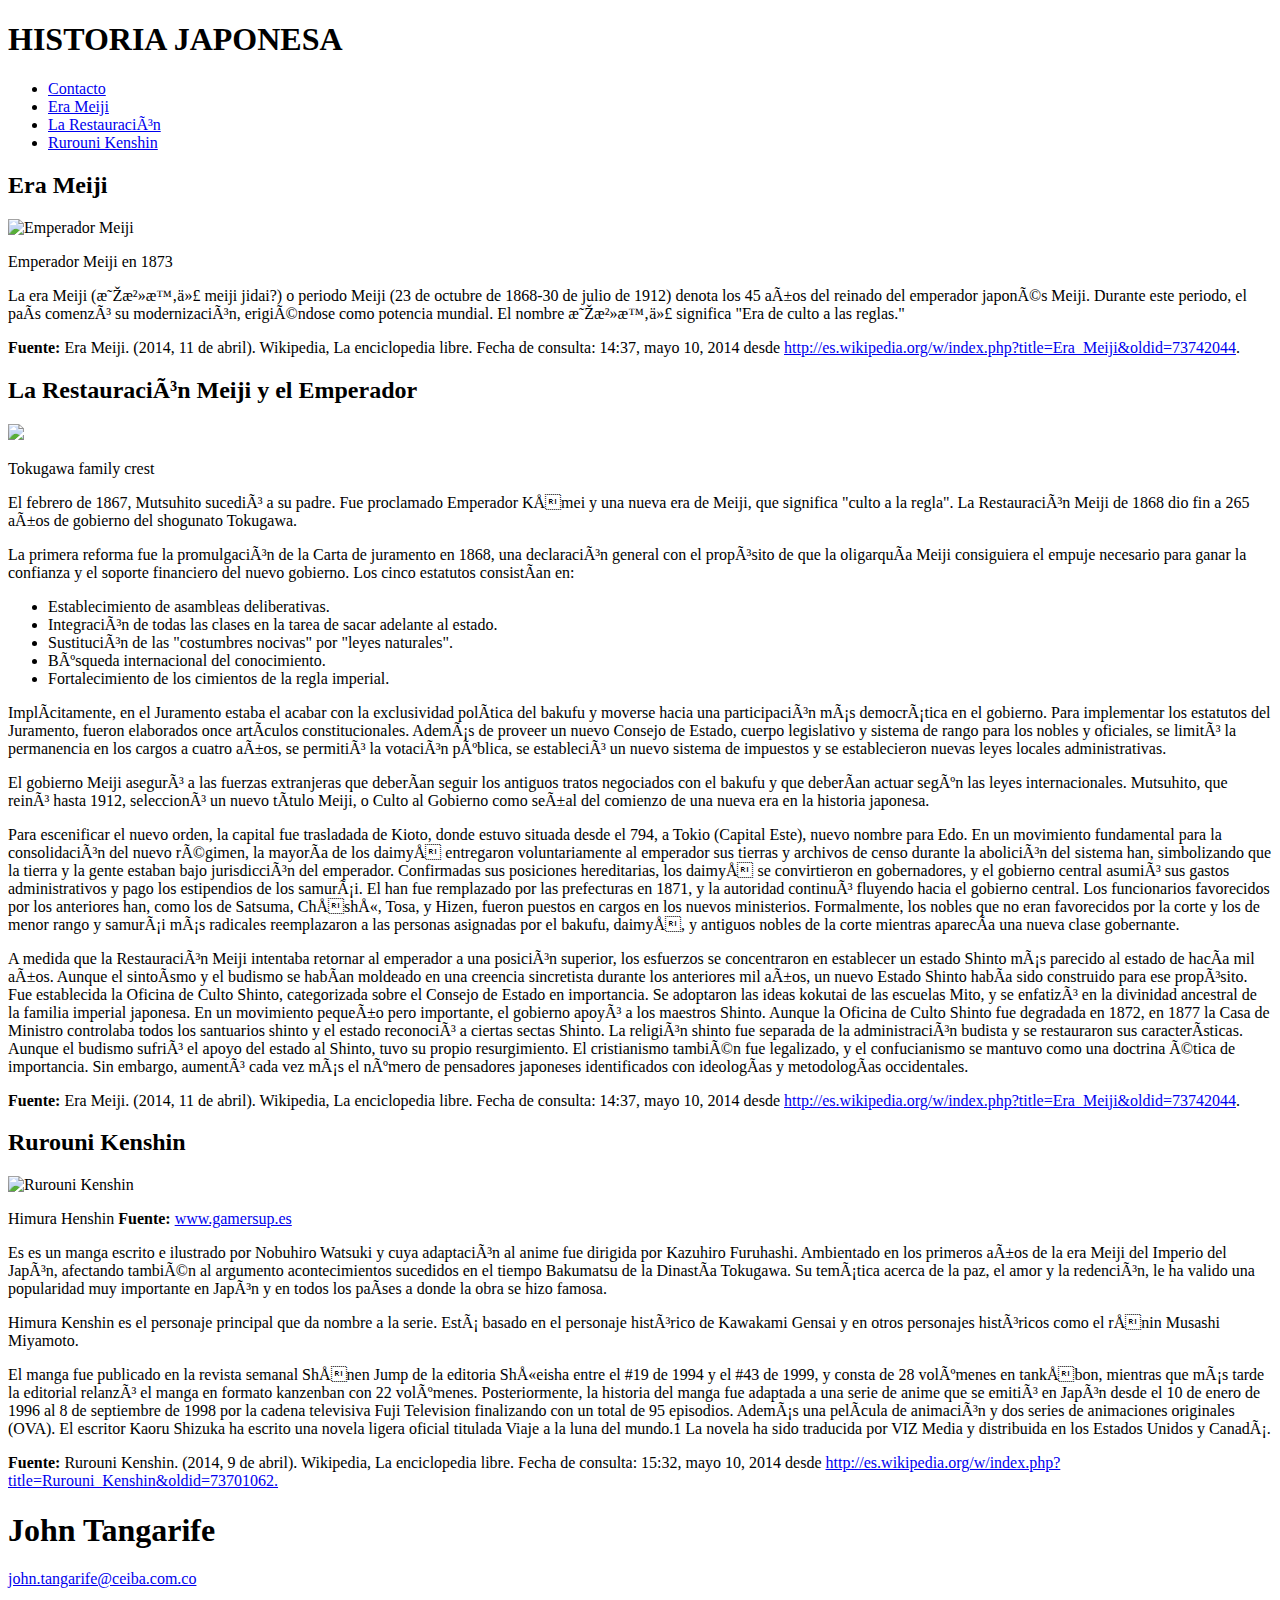
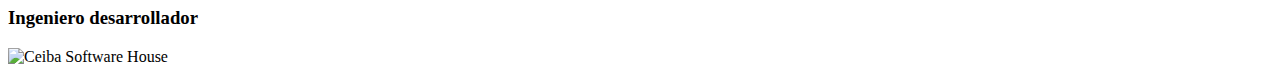
==== HTML5 y CSS3/ejemplo1.html @ 538341aa "Ejemplo 1 de una web básica responsiva siguiendo un tutorial de mejorando.la" ====
<!--Basado en el demo mostrado en el video tutorial de mejorando.la en https://mejorando.la/videos/tutorial-responsive-design/ desarrollado (visto en mayo 10 del 2014) por Leonidas Esteban @LeonidasEsteban-->

<!doctype html>
<html lang ="es">
<head>
	<meta charset "UTF 8"/>
	<meta name="viewport" content="width=device-width, initial-scale=1, maximun-scale=1">
	<title>La Historia Japonesa</title>
	<link rel="stylesheet" type="text/css" href="estilos.css">
</head>
<body>
	<section id="contenedor">
		<header>
			<h1>HISTORIA JAPONESA</h1>
		</header>
		<nav>
			<ul>
				<li><a href="#contacto">Contacto</a></li>
				<li><a href="#EraMeiji">Era Meiji</a></li>
				<li><a href="#restauracion">La Restauración</a></li>
				<li><a href="#kenshin">Rurouni Kenshin</a></li>
			</ul>
		</nav>
		<section id="webs">
			<!--Cada uno de los screenshot de la web van a ser artículos-->
			<article id="EraMeiji">
				<h2 class="titulo">Era Meiji</h2>
				<img src="http://upload.wikimedia.org/wikipedia/commons/7/73/Meiji_Emperor.jpg" alt="Emperador Meiji" height = "100" with = "150">
				<p class="imgFooter">Emperador Meiji en 1873</p>
				<p>La era Meiji (明治時代 meiji jidai?) o periodo Meiji (23 de octubre de 1868-30 de julio de 1912) denota los 45 años del reinado del emperador japonés Meiji. Durante este periodo, el país comenzó su modernización, erigiéndose como potencia mundial. El nombre 明治時代 significa "Era de culto a las reglas."</p>
				<p class="fuente"><b>Fuente: </b>Era Meiji. (2014, 11 de abril). Wikipedia, La enciclopedia libre. Fecha de consulta: 14:37, mayo 10, 2014 desde <a href="http://es.wikipedia.org/w/index.php?title=Era_Meiji&oldid=73742044">http://es.wikipedia.org/w/index.php?title=Era_Meiji&oldid=73742044</a>.</p>
			</article>
			<article id="restauracion">
				<h2 class="titulo">La Restauración Meiji y el Emperador</h2>
				<img src="http://upload.wikimedia.org/wikipedia/commons/thumb/2/2e/Tokugawa_family_crest.svg/405px-Tokugawa_family_crest.svg.png" height = "100" with = "150">
				<p class="imgFooter">Tokugawa family crest</p>
				<p>El febrero de 1867, Mutsuhito sucedió a su padre. Fue proclamado Emperador Kōmei y una nueva era de Meiji, que significa "culto a la regla". La Restauración Meiji de 1868 dio fin a 265 años de gobierno del shogunato Tokugawa.
				<p>La primera reforma fue la promulgación de la Carta de juramento en 1868, una declaración general con el propósito de que la oligarquía Meiji consiguiera el empuje necesario para ganar la confianza y el soporte financiero del nuevo gobierno. Los cinco estatutos consistían en:
					<ul>
						<li>Establecimiento de asambleas deliberativas.</li>
						<li>Integración de todas las clases en la tarea de sacar adelante al estado.</li>
						<li>Sustitución de las "costumbres nocivas" por "leyes naturales".</li>
						<li>Búsqueda internacional del conocimiento.</li>
						<li>Fortalecimiento de los cimientos de la regla imperial.</li>
					</ul>
				</p>
				<p>Implícitamente, en el Juramento estaba el acabar con la exclusividad política del bakufu y moverse hacia una participación más democrática en el gobierno. Para implementar los estatutos del Juramento, fueron elaborados once artículos constitucionales. Además de proveer un nuevo Consejo de Estado, cuerpo legislativo y sistema de rango para los nobles y oficiales, se limitó la permanencia en los cargos a cuatro años, se permitió la votación pública, se estableció un nuevo sistema de impuestos y se establecieron nuevas leyes locales administrativas.
				</p>
				<p>El gobierno Meiji aseguró a las fuerzas extranjeras que deberían seguir los antiguos tratos negociados con el bakufu y que deberían actuar según las leyes internacionales. Mutsuhito, que reinó hasta 1912, seleccionó un nuevo título Meiji, o Culto al Gobierno como señal del comienzo de una nueva era en la historia japonesa.</p>
				<p>Para escenificar el nuevo orden, la capital fue trasladada de Kioto, donde estuvo situada desde el 794, a Tokio (Capital Este), nuevo nombre para Edo. En un movimiento fundamental para la consolidación del nuevo régimen, la mayoría de los daimyō entregaron voluntariamente al emperador sus tierras y archivos de censo durante la abolición del sistema han, simbolizando que la tierra y la gente estaban bajo jurisdicción del emperador. Confirmadas sus posiciones hereditarias, los daimyō se convirtieron en gobernadores, y el gobierno central asumió sus gastos administrativos y pago los estipendios de los samurái. El han fue remplazado por las prefecturas en 1871, y la autoridad continuó fluyendo hacia el gobierno central. Los funcionarios favorecidos por los anteriores han, como los de Satsuma, Chōshū, Tosa, y Hizen, fueron puestos en cargos en los nuevos ministerios. Formalmente, los nobles que no eran favorecidos por la corte y los de menor rango y samurái más radicales reemplazaron a las personas asignadas por el bakufu, daimyō, y antiguos nobles de la corte mientras aparecía una nueva clase gobernante.</p>
				<p>A medida que la Restauración Meiji intentaba retornar al emperador a una posición superior, los esfuerzos se concentraron en establecer un estado Shinto más parecido al estado de hacía mil años. Aunque el sintoísmo y el budismo se habían moldeado en una creencia sincretista durante los anteriores mil años, un nuevo Estado Shinto había sido construido para ese propósito. Fue establecida la Oficina de Culto Shinto, categorizada sobre el Consejo de Estado en importancia. Se adoptaron las ideas kokutai de las escuelas Mito, y se enfatizó en la divinidad ancestral de la familia imperial japonesa. En un movimiento pequeño pero importante, el gobierno apoyó a los maestros Shinto. Aunque la Oficina de Culto Shinto fue degradada en 1872, en 1877 la Casa de Ministro controlaba todos los santuarios shinto y el estado reconoció a ciertas sectas Shinto. La religión shinto fue separada de la administración budista y se restauraron sus características. Aunque el budismo sufrió el apoyo del estado al Shinto, tuvo su propio resurgimiento. El cristianismo también fue legalizado, y el confucianismo se mantuvo como una doctrina ética de importancia. Sin embargo, aumentó cada vez más el número de pensadores japoneses identificados con ideologías y metodologías occidentales.</p>
				<p class="fuente"><b>Fuente: </b>Era Meiji. (2014, 11 de abril). Wikipedia, La enciclopedia libre. Fecha de consulta: 14:37, mayo 10, 2014 desde <a href="http://es.wikipedia.org/w/index.php?title=Era_Meiji&oldid=73742044">http://es.wikipedia.org/w/index.php?title=Era_Meiji&oldid=73742044</a>.</p>
			</article>
			<article id="kenshin">
				<h2 class="titulo">Rurouni Kenshin</h2>
				<img src="http://1.bp.blogspot.com/-eWggFFVq578/Uhdy6yv8D3I/AAAAAAAAIbA/ehHW5w-JRoc/s1600/rurouni-kenshin-wallpapers.jpg" alt="Rurouni Kenshin" height = "100" with = "150">
				<p class="imgFooter">Himura Henshin <b>Fuente: </b><a href="http://www.gamersup.es/2013/08/rurouni-kenshin-anime.html">www.gamersup.es</a></p>
				<p>Es es un manga escrito e ilustrado por Nobuhiro Watsuki y cuya adaptación al anime fue dirigida por Kazuhiro Furuhashi. Ambientado en los primeros años de la era Meiji del Imperio del Japón, afectando también al argumento acontecimientos sucedidos en el tiempo Bakumatsu de la Dinastía Tokugawa. Su temática acerca de la paz, el amor y la redención, le ha valido una popularidad muy importante en Japón y en todos los países a donde la obra se hizo famosa.</p>
				<p>Himura Kenshin es el personaje principal que da nombre a la serie. Está basado en el personaje histórico de Kawakami Gensai y en otros personajes históricos como el rōnin Musashi Miyamoto.
				</p>
				<p>El manga fue publicado en la revista semanal Shōnen Jump de la editoria Shūeisha entre el #19 de 1994 y el #43 de 1999, y consta de 28 volúmenes en tankōbon, mientras que más tarde la editorial relanzó el manga en formato kanzenban con 22 volúmenes. Posteriormente, la historia del manga fue adaptada a una serie de anime que se emitió en Japón desde el 10 de enero de 1996 al 8 de septiembre de 1998 por la cadena televisiva Fuji Television finalizando con un total de 95 episodios. Además una película de animación y dos series de animaciones originales (OVA). El escritor Kaoru Shizuka ha escrito una novela ligera oficial titulada Viaje a la luna del mundo.1 La novela ha sido traducida por VIZ Media y distribuida en los Estados Unidos y Canadá.</p>
				<p class="fuente"><b>Fuente: </b>Rurouni Kenshin. (2014, 9 de abril). Wikipedia, La enciclopedia libre. Fecha de consulta: 15:32, mayo 10, 2014 desde <a href="http://es.wikipedia.org/w/index.php?title=Rurouni_Kenshin&oldid=73701062">http://es.wikipedia.org/w/index.php?title=Rurouni_Kenshin&oldid=73701062.</a></p>
			</article>
		</section>
		<footer id = "contacto">
			<div class="personal">
				<h1>John Tangarife</h1>
				<a href="mailto:john.tangarife@ceiba.com.co">john.tangarife@ceiba.com.co</a>
				<h3>Ingeniero desarrollador</h3>
				<div class = "avatar">
					<!-- Todas las imagenes deberían tener un alto y un ancho -->
					<img src="http://www.ceiba.com.co/imagenesGenerales/logoCeiba.png" alt = "Ceiba Software House" height= "100" width="150">
				</div>
			</div>
		</footer>
	</section>
</body>
</html>
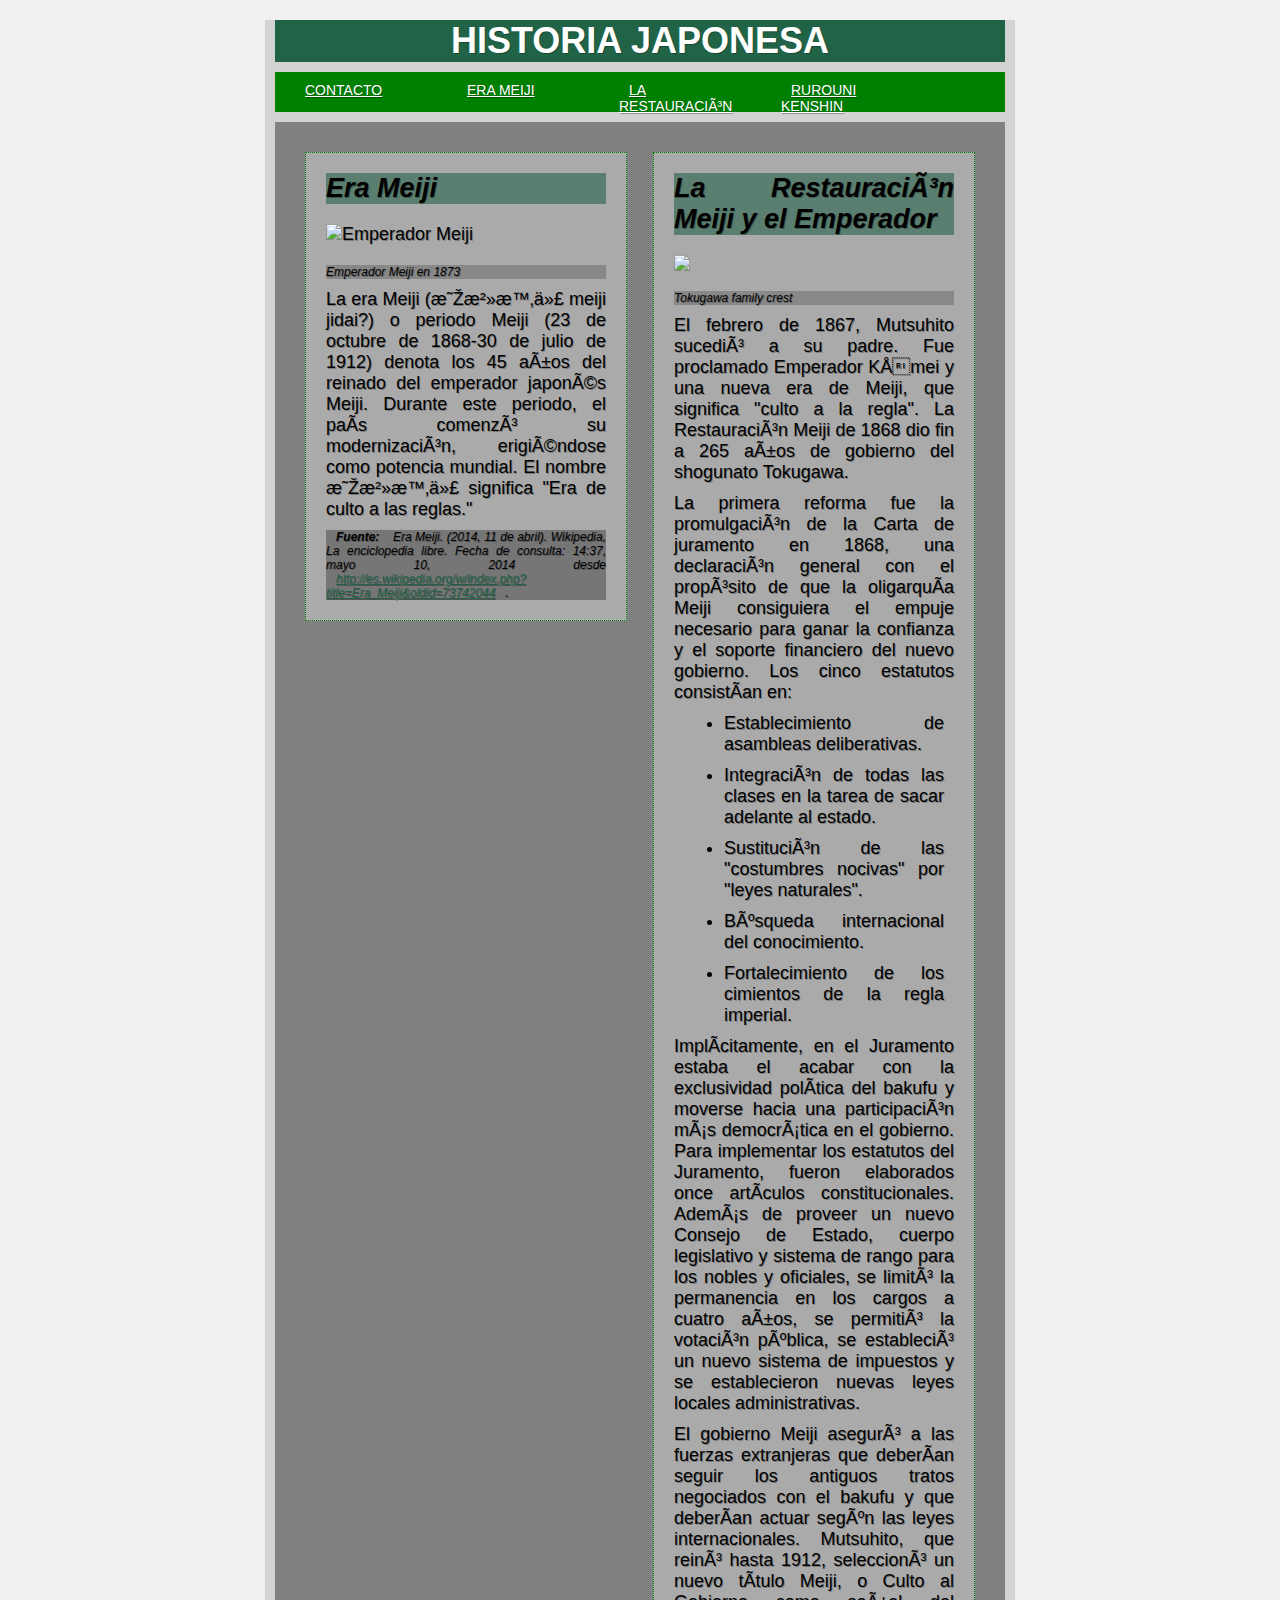
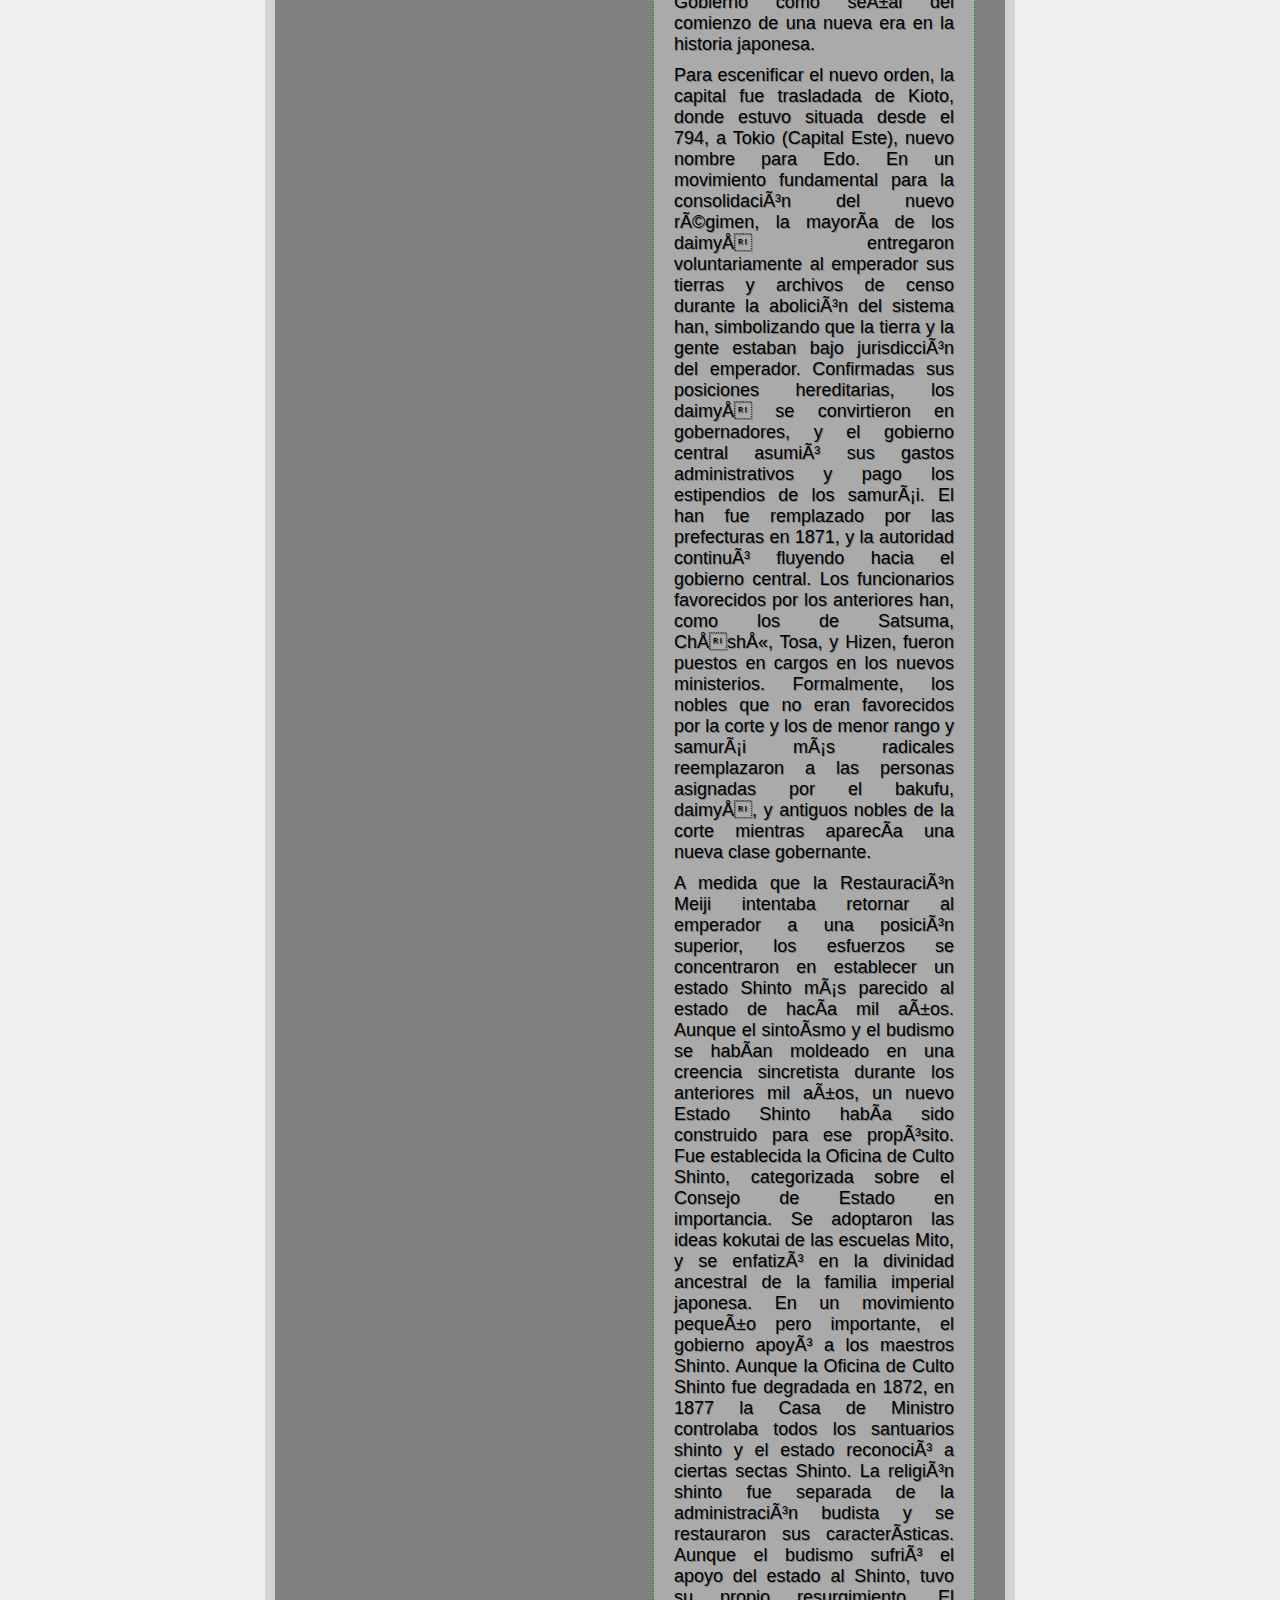
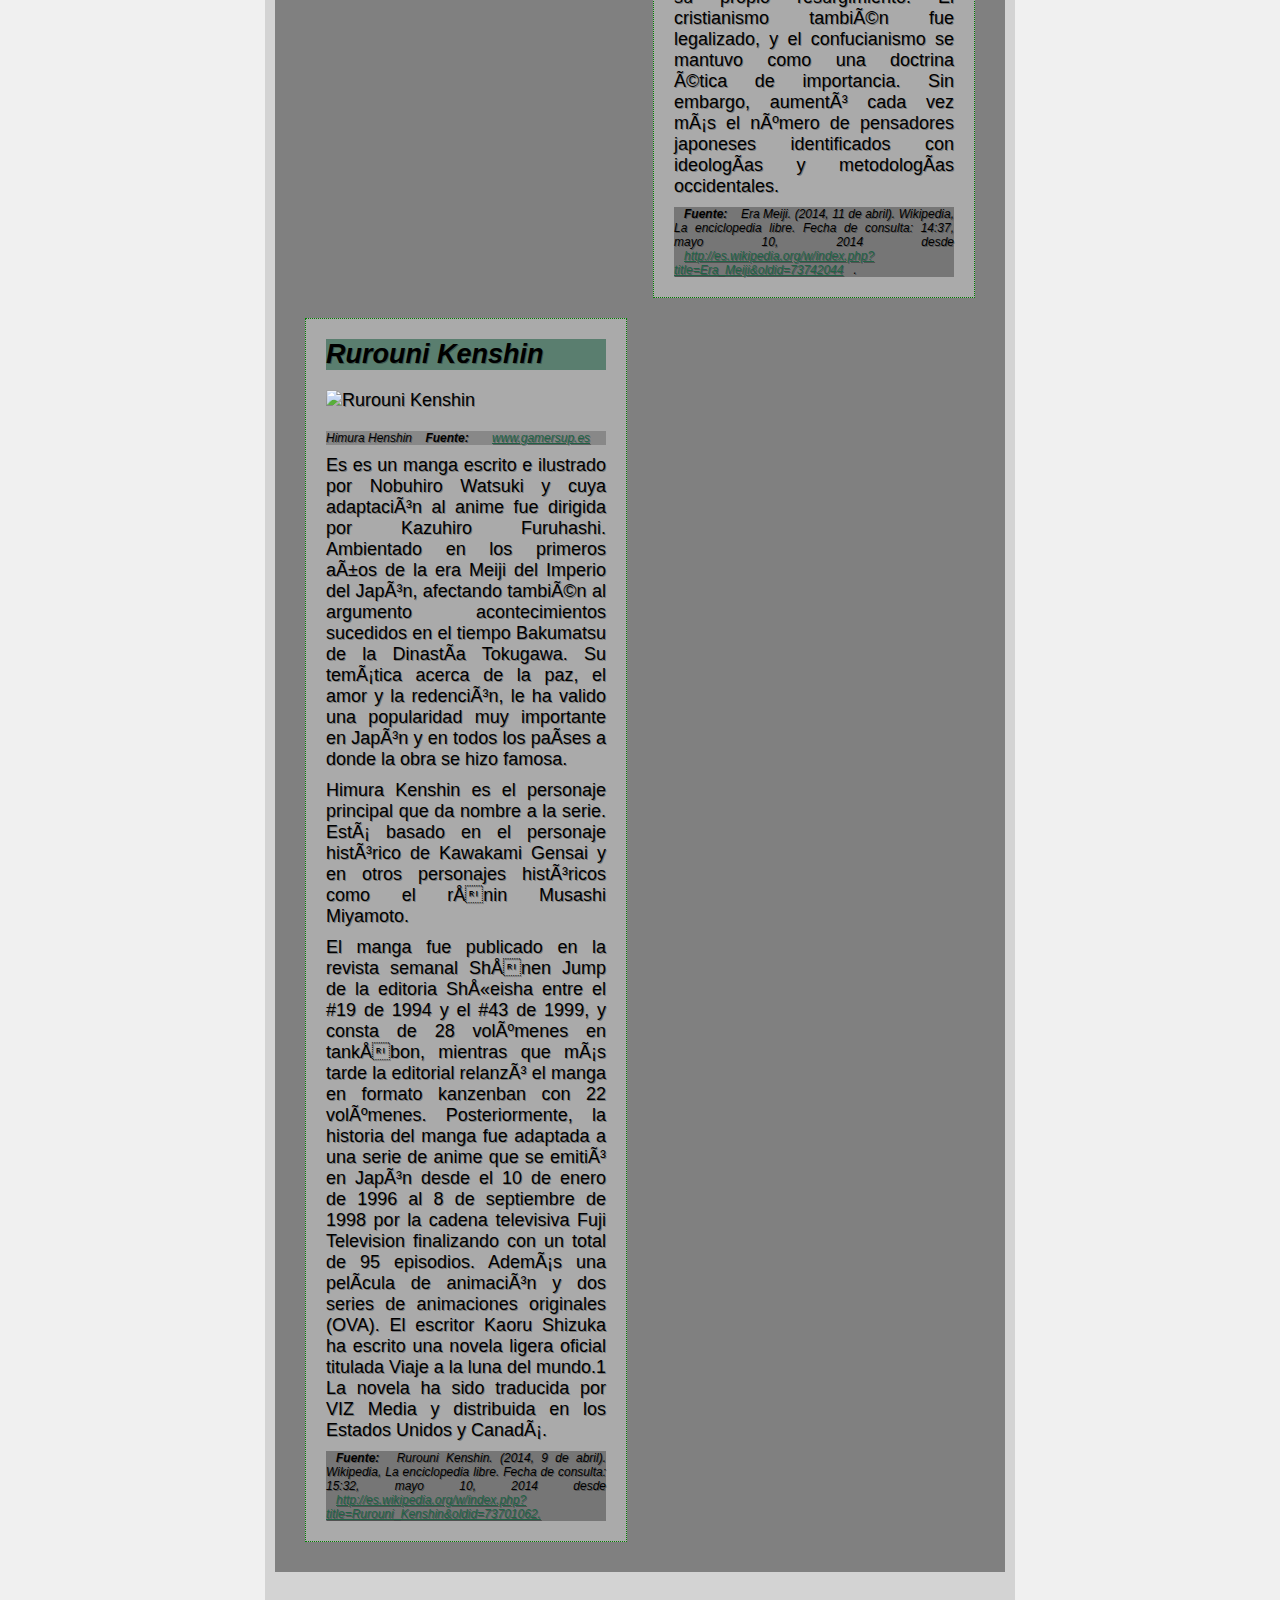
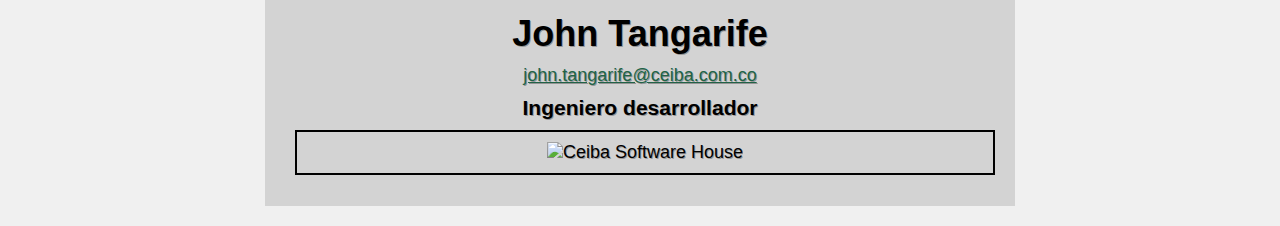
==== commit 79c764a8: "correccion link a estilos" ====
--- a/HTML5 y CSS3/ejemplo1.html
+++ b/HTML5 y CSS3/ejemplo1.html
@@ -6,7 +6,7 @@
 	<meta charset "UTF 8"/>
 	<meta name="viewport" content="width=device-width, initial-scale=1, maximun-scale=1">
 	<title>La Historia Japonesa</title>
-	<link rel="stylesheet" type="text/css" href="estilos.css">
+	<link rel="stylesheet" type="text/css" href="estilos_ejemplo1.css">
 </head>
 <body>
 	<section id="contenedor">
--- a/HTML5 y CSS3/estilos_ejemplo1.css
+++ b/HTML5 y CSS3/estilos_ejemplo1.css
@@ -0,0 +1,105 @@
+*{
+	margin: 10px;
+}
+body{
+	background: rgb(240, 240, 240);
+	color: black;
+	font-family: sans-serif;
+	font-size: 18px;
+	text-shadow: 1px 1px 0 rgb(0,0,0,0.3);
+}
+ .title{
+ 	color: red;
+ }
+ footer{
+ 	/*border: 10px inset green;*/
+ 	display: inline; /* Esta propiedad permite que el contenido se adapte a lo que hay en pantalla*/
+ 	background: #545454;
+ 	text-align: center;
+ }
+ .personal, .avatar{
+ 	float: inherit;
+ }
+ .avatar{
+ 	border: 2px solid black;
+ 	margin-left: 20px;
+ }
+ #webs{
+ 	background: gray;
+ 	text-align: justify;
+ 	padding: 20px;
+ }
+#webs article{
+	padding: 10px;
+	width: 300px;
+	margin: 10px;
+	border: 1px dotted green;
+	display: inline-table; /*Los articulos en la web forman una grilla*/
+	background: #aaa;
+}
+#webs article img{
+	-webkit-transition:1s;
+	-moz-transition:1s;
+	vertical-align: top;
+}
+#webs article:hover img{
+	-webkit-transform:scale(1.1);
+	-moz-transform:scale(1.1);
+}
+#contenedor{
+	margin: 0px auto;
+	max-width: 750px;
+	background: lightgray;
+}
+nav ul{
+	padding: 0;
+	font-size: 0;
+}
+nav ul li{
+	box-sizing:border-box;
+	display: inline-block;
+	width: 20%;
+	font-size: 14px;
+	height: 20px;
+	vertical-align: top;
+}
+nav ul li:hover{
+	background: rgb(10,82,52);
+}
+nav{
+	background: green;
+}
+nav ul li a{
+	color: white;
+	text-transform: uppercase;
+}
+header{
+	background: rgb(32,99,71);
+	color: white;
+	text-align: center;
+}
+a{
+	color: rgb(32,99,71);
+}
+p.fuente{
+	background: rgba(0,0,0,0.3);
+	font-size: 12px;
+	font-style: italic;
+}
+
+p.imgFooter{
+	background: rgba(1,1,1,0.2);
+	font-style: italic;
+	font-size: 12px;
+}
+
+h2.titulo{
+	background: rgba(10,82,52,0.5);
+	font-style: oblique;
+}
+
+@media screen and (max-width: 480px){
+	nav ul li {
+		width: 50%;
+	}
+}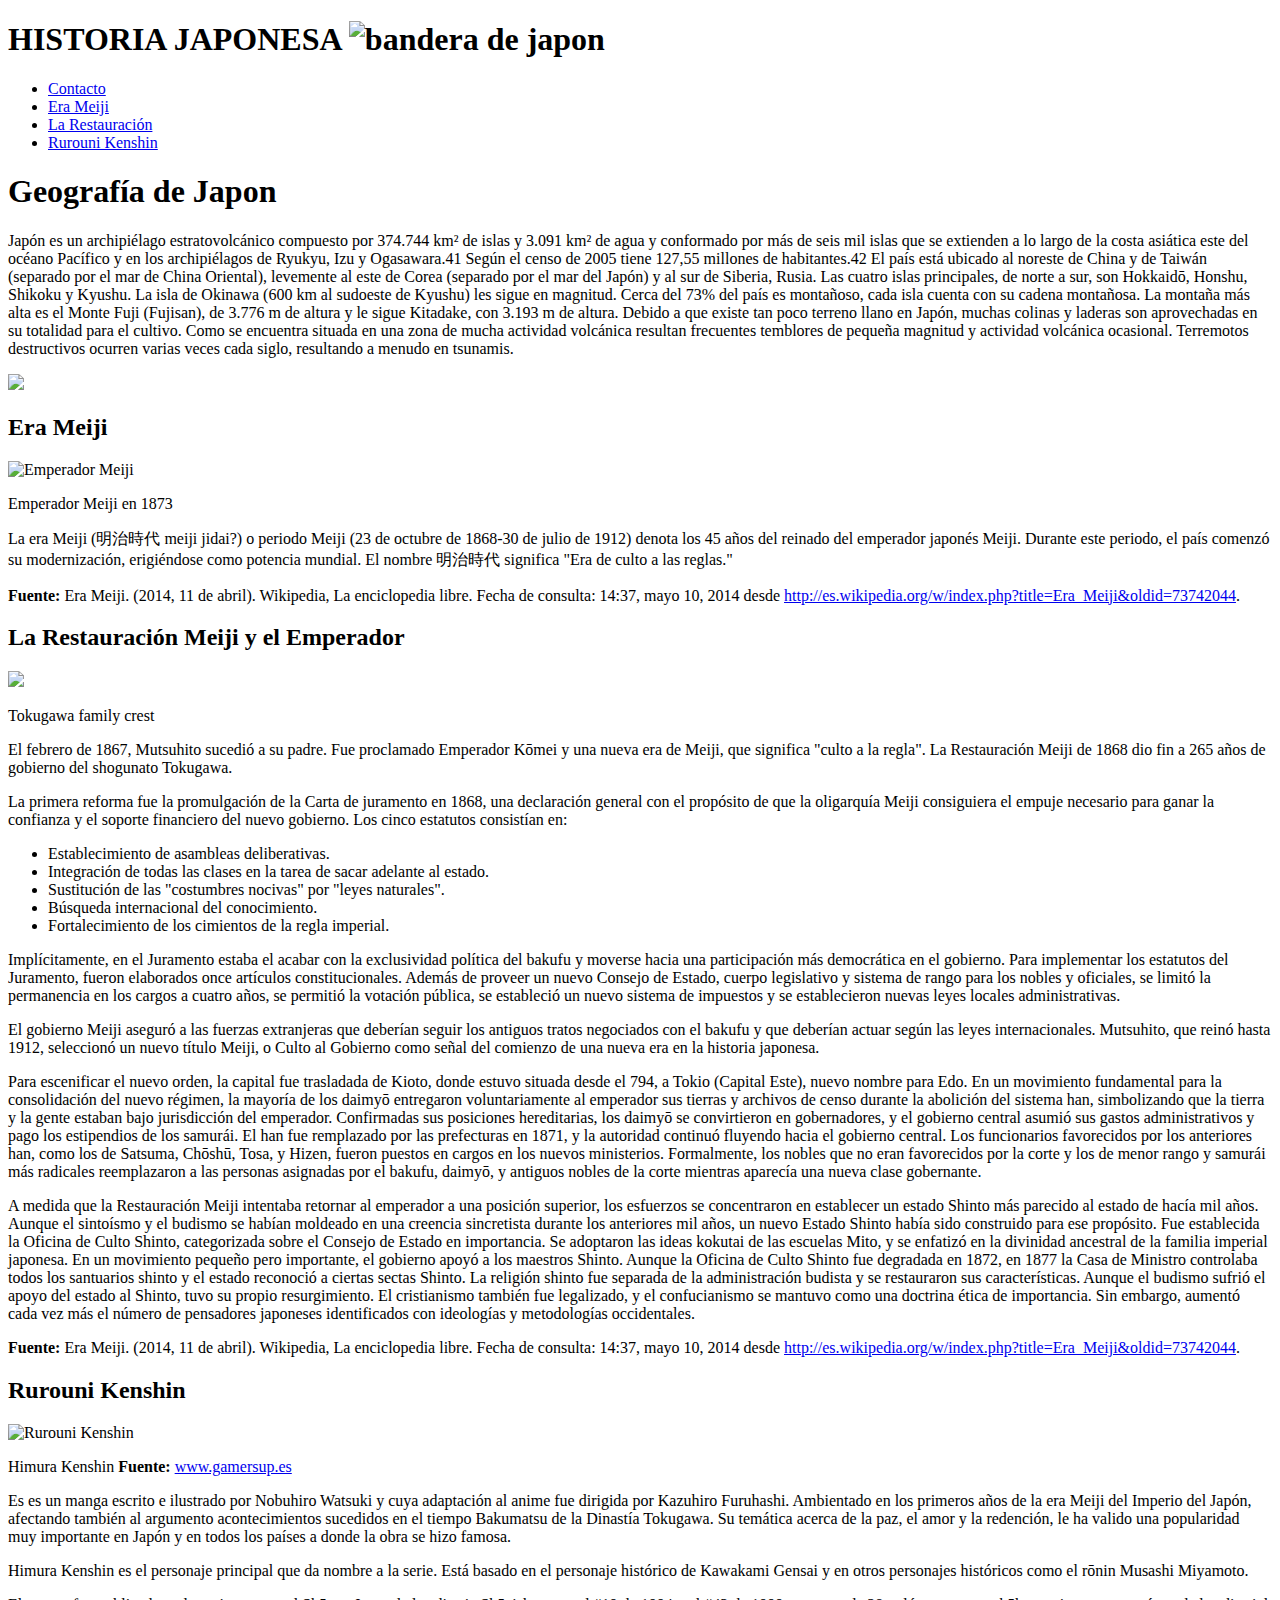
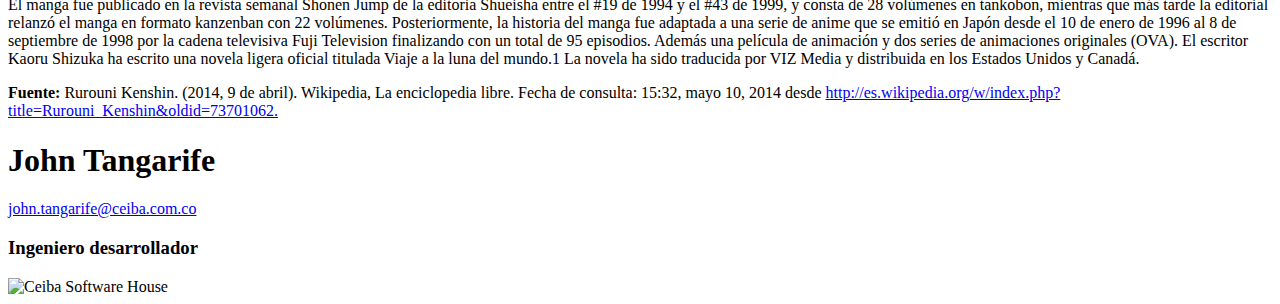
==== commit 31ccb7f9: "Adición sel componente <aside>" ====
--- a/HTML5 y CSS3/ejemplo1.html
+++ b/HTML5 y CSS3/ejemplo1.html
@@ -3,15 +3,15 @@
 <!doctype html>
 <html lang ="es">
 <head>
-	<meta charset "UTF 8"/>
+	<meta charset = "utf-8"/>
 	<meta name="viewport" content="width=device-width, initial-scale=1, maximun-scale=1">
 	<title>La Historia Japonesa</title>
-	<link rel="stylesheet" type="text/css" href="estilos_ejemplo1.css">
+	<link rel="stylesheet" type="text/css" href="css/estilos_ejemplo1.css">
 </head>
 <body>
-	<section id="contenedor">
+	<div id="contenedor">
 		<header>
-			<h1>HISTORIA JAPONESA</h1>
+			<h1>HISTORIA JAPONESA <img src="http://xiahpop.com/wp-content/uploads/2014/01/japanflag_face_xiahpop-750x472.jpg" alt ="bandera de japon"></h1>
 		</header>
 		<nav>
 			<ul>
@@ -21,7 +21,11 @@
 				<li><a href="#kenshin">Rurouni Kenshin</a></li>
 			</ul>
 		</nav>
-		<section id="webs">
+		<aside>
+	 		<h1>Geografía de Japon</h1>
+	 		<p>Japón es un archipiélago estratovolcánico compuesto por 374.744 km² de islas y 3.091 km² de agua y conformado por más de seis mil islas que se extienden a lo largo de la costa asiática este del océano Pacífico y en los archipiélagos de Ryukyu, Izu y Ogasawara.41 Según el censo de 2005 tiene 127,55 millones de habitantes.42 El país está ubicado al noreste de China y de Taiwán (separado por el mar de China Oriental), levemente al este de Corea (separado por el mar del Japón) y al sur de Siberia, Rusia. Las cuatro islas principales, de norte a sur, son Hokkaidō, Honshu, Shikoku y Kyushu. La isla de Okinawa (600 km al sudoeste de Kyushu) les sigue en magnitud. Cerca del 73% del país es montañoso, cada isla cuenta con su cadena montañosa. La montaña más alta es el Monte Fuji (Fujisan), de 3.776 m de altura y le sigue Kitadake, con 3.193 m de altura. Debido a que existe tan poco terreno llano en Japón, muchas colinas y laderas son aprovechadas en su totalidad para el cultivo. Como se encuentra situada en una zona de mucha actividad volcánica resultan frecuentes temblores de pequeña magnitud y actividad volcánica ocasional. Terremotos destructivos ocurren varias veces cada siglo, resultando a menudo en tsunamis.</p><p><img id="side-img" src="http://upload.wikimedia.org/wikipedia/commons/thumb/3/36/Mountfujijapan.jpg/250px-Mountfujijapan.jpg"><div class="g-ytsubscribe" data-channelid="UCo5Y6n2p4LNr4f0BRBEe9iw" data-layout="full" data-theme="dark" data-count="undefined"></div></p>
+		</aside>
+			<section id="webs">
 			<!--Cada uno de los screenshot de la web van a ser artículos-->
 			<article id="EraMeiji">
 				<h2 class="titulo">Era Meiji</h2>
@@ -54,7 +58,7 @@
 			<article id="kenshin">
 				<h2 class="titulo">Rurouni Kenshin</h2>
 				<img src="http://1.bp.blogspot.com/-eWggFFVq578/Uhdy6yv8D3I/AAAAAAAAIbA/ehHW5w-JRoc/s1600/rurouni-kenshin-wallpapers.jpg" alt="Rurouni Kenshin" height = "100" with = "150">
-				<p class="imgFooter">Himura Henshin <b>Fuente: </b><a href="http://www.gamersup.es/2013/08/rurouni-kenshin-anime.html">www.gamersup.es</a></p>
+				<p class="imgFooter">Himura Kenshin <b>Fuente: </b><a href="http://www.gamersup.es/2013/08/rurouni-kenshin-anime.html">www.gamersup.es</a></p>
 				<p>Es es un manga escrito e ilustrado por Nobuhiro Watsuki y cuya adaptación al anime fue dirigida por Kazuhiro Furuhashi. Ambientado en los primeros años de la era Meiji del Imperio del Japón, afectando también al argumento acontecimientos sucedidos en el tiempo Bakumatsu de la Dinastía Tokugawa. Su temática acerca de la paz, el amor y la redención, le ha valido una popularidad muy importante en Japón y en todos los países a donde la obra se hizo famosa.</p>
 				<p>Himura Kenshin es el personaje principal que da nombre a la serie. Está basado en el personaje histórico de Kawakami Gensai y en otros personajes históricos como el rōnin Musashi Miyamoto.
 				</p>
@@ -64,15 +68,16 @@
 		</section>
 		<footer id = "contacto">
 			<div class="personal">
-				<h1>John Tangarife</h1>
-				<a href="mailto:john.tangarife@ceiba.com.co">john.tangarife@ceiba.com.co</a>
-				<h3>Ingeniero desarrollador</h3>
-				<div class = "avatar">
-					<!-- Todas las imagenes deberían tener un alto y un ancho -->
-					<img src="http://www.ceiba.com.co/imagenesGenerales/logoCeiba.png" alt = "Ceiba Software House" height= "100" width="150">
-				</div>
+			<h1>John Tangarife</h1>
+			<a href="mailto:john.tangarife@ceiba.com.co">john.tangarife@ceiba.com.co</a>
+			<h3>Ingeniero desarrollador</h3>
+			<div class = "avatar">
+				<!-- Todas las imagenes deberían tener un alto y un ancho -->
+			<img src="http://www.ceiba.com.co/imagenesGenerales/logoCeiba.png" alt = "Ceiba Software House" height= "100" width="150">
 			</div>
+		</div>
 		</footer>
-	</section>
+	</div>
+	<script src="https://apis.google.com/js/platform.js"></script>
 </body>
 </html>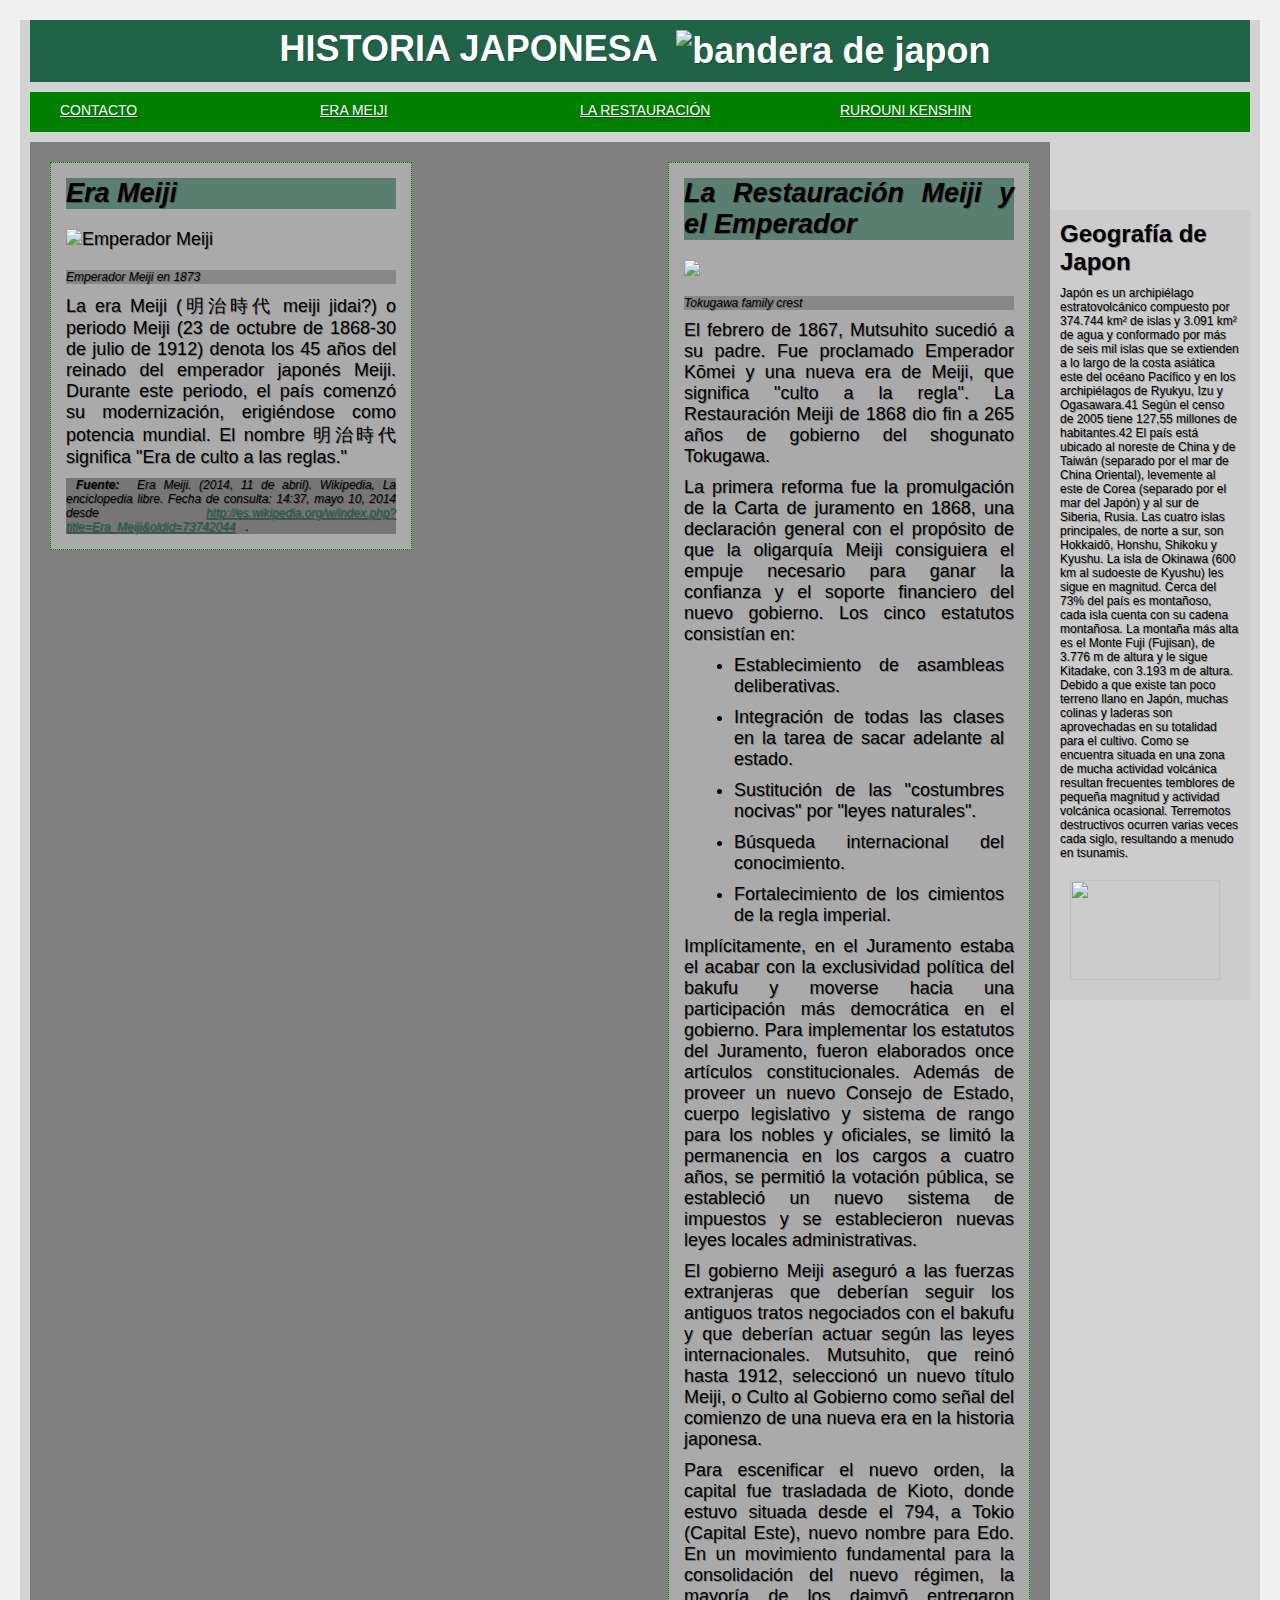
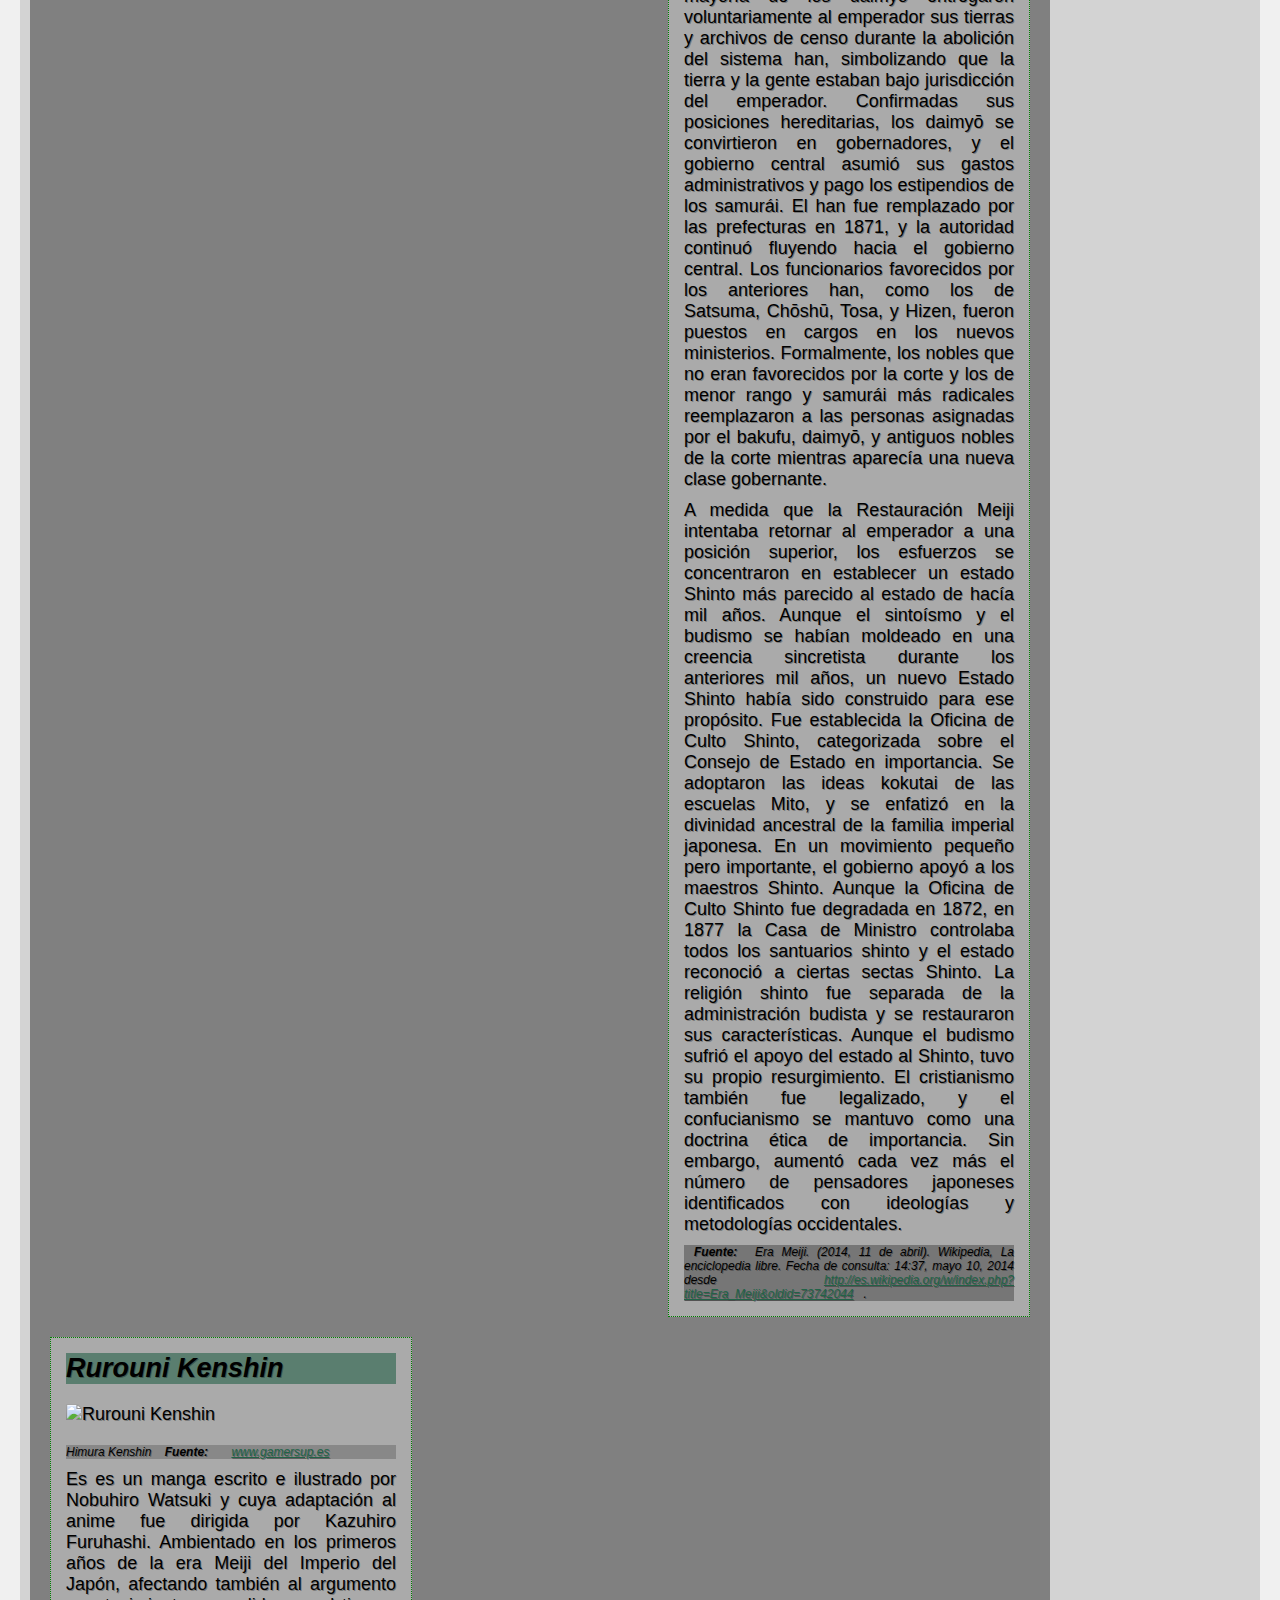
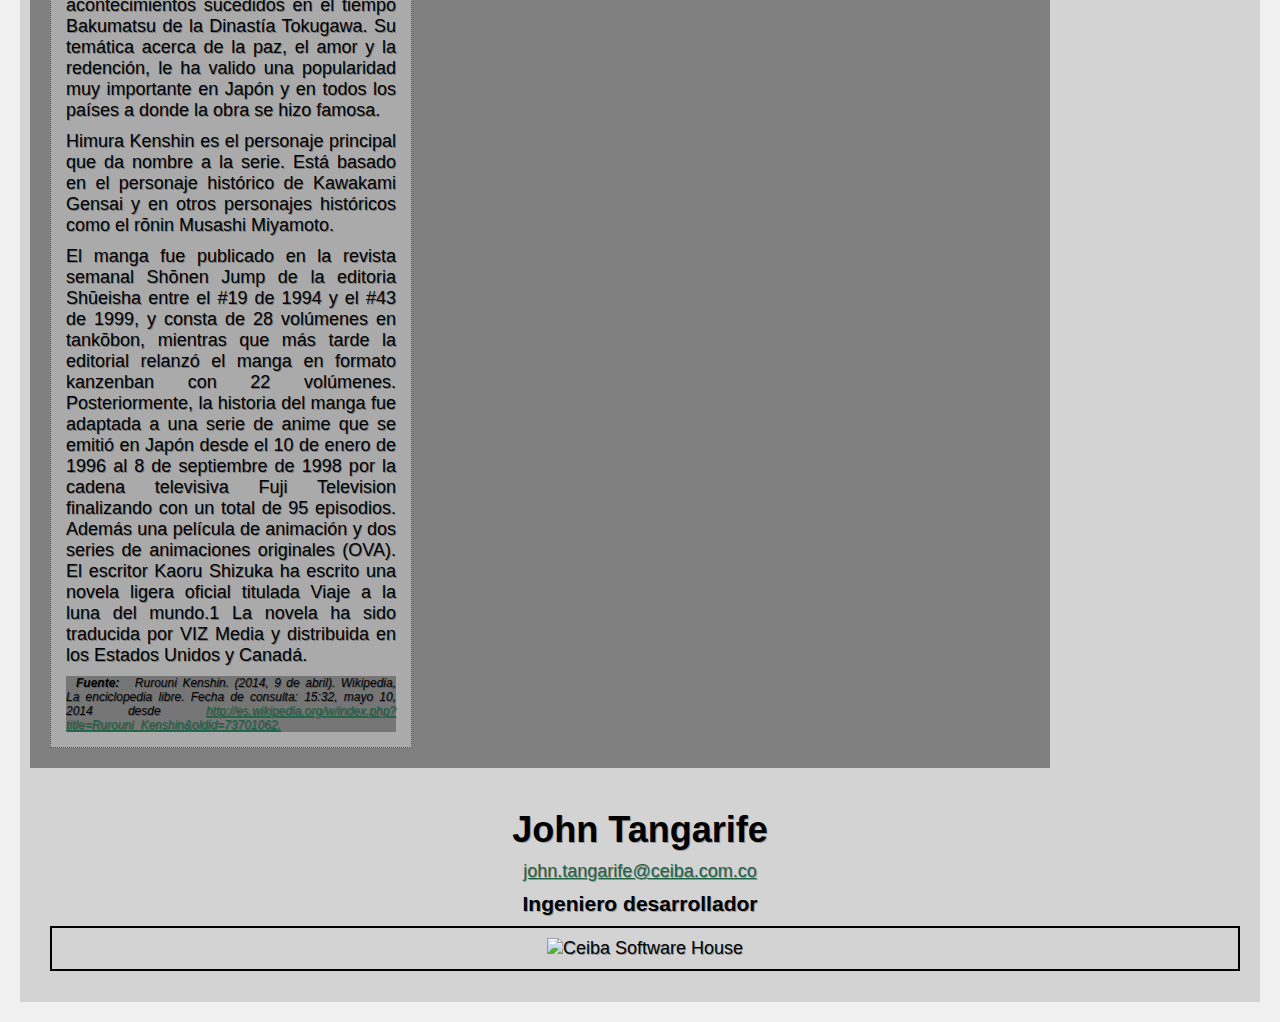
==== commit ff130916: "Cambio de ubicacion del aside para dispositivos pequeños" ====
--- a/HTML5 y CSS3/ejemplo1.html
+++ b/HTML5 y CSS3/ejemplo1.html
@@ -21,11 +21,7 @@
 				<li><a href="#kenshin">Rurouni Kenshin</a></li>
 			</ul>
 		</nav>
-		<aside>
-	 		<h1>Geografía de Japon</h1>
-	 		<p>Japón es un archipiélago estratovolcánico compuesto por 374.744 km² de islas y 3.091 km² de agua y conformado por más de seis mil islas que se extienden a lo largo de la costa asiática este del océano Pacífico y en los archipiélagos de Ryukyu, Izu y Ogasawara.41 Según el censo de 2005 tiene 127,55 millones de habitantes.42 El país está ubicado al noreste de China y de Taiwán (separado por el mar de China Oriental), levemente al este de Corea (separado por el mar del Japón) y al sur de Siberia, Rusia. Las cuatro islas principales, de norte a sur, son Hokkaidō, Honshu, Shikoku y Kyushu. La isla de Okinawa (600 km al sudoeste de Kyushu) les sigue en magnitud. Cerca del 73% del país es montañoso, cada isla cuenta con su cadena montañosa. La montaña más alta es el Monte Fuji (Fujisan), de 3.776 m de altura y le sigue Kitadake, con 3.193 m de altura. Debido a que existe tan poco terreno llano en Japón, muchas colinas y laderas son aprovechadas en su totalidad para el cultivo. Como se encuentra situada en una zona de mucha actividad volcánica resultan frecuentes temblores de pequeña magnitud y actividad volcánica ocasional. Terremotos destructivos ocurren varias veces cada siglo, resultando a menudo en tsunamis.</p><p><img id="side-img" src="http://upload.wikimedia.org/wikipedia/commons/thumb/3/36/Mountfujijapan.jpg/250px-Mountfujijapan.jpg"><div class="g-ytsubscribe" data-channelid="UCo5Y6n2p4LNr4f0BRBEe9iw" data-layout="full" data-theme="dark" data-count="undefined"></div></p>
-		</aside>
-			<section id="webs">
+		<section id="webs">
 			<!--Cada uno de los screenshot de la web van a ser artículos-->
 			<article id="EraMeiji">
 				<h2 class="titulo">Era Meiji</h2>
@@ -66,6 +62,10 @@
 				<p class="fuente"><b>Fuente: </b>Rurouni Kenshin. (2014, 9 de abril). Wikipedia, La enciclopedia libre. Fecha de consulta: 15:32, mayo 10, 2014 desde <a href="http://es.wikipedia.org/w/index.php?title=Rurouni_Kenshin&oldid=73701062">http://es.wikipedia.org/w/index.php?title=Rurouni_Kenshin&oldid=73701062.</a></p>
 			</article>
 		</section>
+		<aside>
+	 		<h1>Geografía de Japon</h1>
+	 		<p>Japón es un archipiélago estratovolcánico compuesto por 374.744 km² de islas y 3.091 km² de agua y conformado por más de seis mil islas que se extienden a lo largo de la costa asiática este del océano Pacífico y en los archipiélagos de Ryukyu, Izu y Ogasawara.41 Según el censo de 2005 tiene 127,55 millones de habitantes.42 El país está ubicado al noreste de China y de Taiwán (separado por el mar de China Oriental), levemente al este de Corea (separado por el mar del Japón) y al sur de Siberia, Rusia. Las cuatro islas principales, de norte a sur, son Hokkaidō, Honshu, Shikoku y Kyushu. La isla de Okinawa (600 km al sudoeste de Kyushu) les sigue en magnitud. Cerca del 73% del país es montañoso, cada isla cuenta con su cadena montañosa. La montaña más alta es el Monte Fuji (Fujisan), de 3.776 m de altura y le sigue Kitadake, con 3.193 m de altura. Debido a que existe tan poco terreno llano en Japón, muchas colinas y laderas son aprovechadas en su totalidad para el cultivo. Como se encuentra situada en una zona de mucha actividad volcánica resultan frecuentes temblores de pequeña magnitud y actividad volcánica ocasional. Terremotos destructivos ocurren varias veces cada siglo, resultando a menudo en tsunamis.</p><p><img id="side-img" src="http://upload.wikimedia.org/wikipedia/commons/thumb/3/36/Mountfujijapan.jpg/250px-Mountfujijapan.jpg"><div class="g-ytsubscribe" data-channelid="UCo5Y6n2p4LNr4f0BRBEe9iw" data-layout="full" data-theme="dark" data-count="undefined"></div></p>
+		</aside>
 		<footer id = "contacto">
 			<div class="personal">
 			<h1>John Tangarife</h1>
--- a/HTML5 y CSS3/css/estilos_ejemplo1.css
+++ b/HTML5 y CSS3/css/estilos_ejemplo1.css
@@ -0,0 +1,166 @@
+*{
+	margin: 10px;
+}
+body{
+	background: rgb(240, 240, 240);
+	color: black;
+	font-family: sans-serif;
+	font-size: 18px;
+	text-shadow: 1px 1px 0 rgb(0,0,0,0.3);
+}
+ .title{
+ 	color: red;
+ }
+
+ header h1 img{
+ 	width: 150px;
+ 	height: 100px;
+ 	vertical-align: middle;
+ }
+ header h1{
+ 	vertical-align: middle;
+ }
+
+ footer{
+ 	/*border: 10px inset green;*/
+ 	display: inline; /* Esta propiedad permite que el contenido se adapte a lo que hay en pantalla*/
+ 	background: #545454;
+ 	text-align: center;
+ }
+ .personal, .avatar{
+ 	float: inherit;
+ }
+ .avatar{
+ 	border: 2px solid black;
+ 	margin-left: 20px;
+ }
+ #webs{
+ 	background: gray;
+ 	text-align: justify;
+ 	padding: 10px;
+ 	margin-top: 0%;
+ 	margin-right: 210px;
+ 	position: relative;
+ }
+aside{
+	width: 200px;
+	top: 200px;
+	right: 20px;
+
+	background-color: #ccc;
+	font-size: 12px;
+ 	position: absolute;
+}
+#side-img{
+	width: 150px; 
+	height: 100px;
+}
+#webs article{
+	padding: 5px;
+	width: 350px;
+	margin: 10px;
+	border: 1px dotted green;
+	display: inline-table; /*Los articulos en la web forman una grilla*/
+	background: #aaa;
+}
+#webs article img{
+	-webkit-transition:1s;
+	-moz-transition:1s;
+	vertical-align: top;
+}
+#webs article:hover img{
+	-webkit-transform:scale(1.1);
+	-moz-transform:scale(1.1);
+}
+#contenedor{
+	margin: 0px auto;
+	/*max-width: 1000px;*/
+	background: lightgray;
+}
+
+nav ul{
+	padding: 0;
+	font-size: 0;
+}
+nav ul li{
+	box-sizing:border-box;
+	display: inline-block;
+	width: 20%;
+	font-size: 14px;
+	height: 20px;
+	vertical-align: top;
+}
+nav ul li:hover{
+	background: rgb(10,82,52);
+}
+nav{
+	background: green;
+}
+nav ul li a{
+	color: white;
+	text-transform: uppercase;
+}
+header{
+	background: rgb(32,99,71);
+	color: white;
+	text-align: center;
+}
+a{
+	color: rgb(32,99,71);
+}
+p.fuente{
+	background: rgba(0,0,0,0.3);
+	font-size: 12px;
+	font-style: italic;
+}
+
+p.imgFooter{
+	background: rgba(1,1,1,0.2);
+	font-style: italic;
+	font-size: 12px;
+}
+
+h2.titulo{
+	background: rgba(10,82,52,0.5);
+	font-style: oblique;
+}
+
+@media screen and (max-width: 480px){
+	nav ul li {
+		width: 50%;
+	}
+	#webs{
+	 	background: gray;
+	 	text-align: justify;
+	 	min-width: 300px;
+	 	padding: 5px;
+	 	margin-top: 0%;
+	 	margin-left: 0px;
+	 	position: relative;
+	 }
+	aside{
+		width: 300px;
+		top: 0px;
+		background-color: #ccc;
+		font-size: 12px;
+ 		position: inherit;
+	}
+
+	header h1 img{
+ 		width: 80px;
+ 		height: 53px;
+ 		vertical-align: middle;
+ 	}
+ 	header h1{
+ 		font-size: 18px;
+ 		vertical-align: middle;
+ 	}
+ 	#webs article{
+		padding: 0px;
+		width: 300px;
+		margin: 0px;
+		border: 0px dotted green;
+		background: #aaa;
+		font-size: 14px;
+	}
+}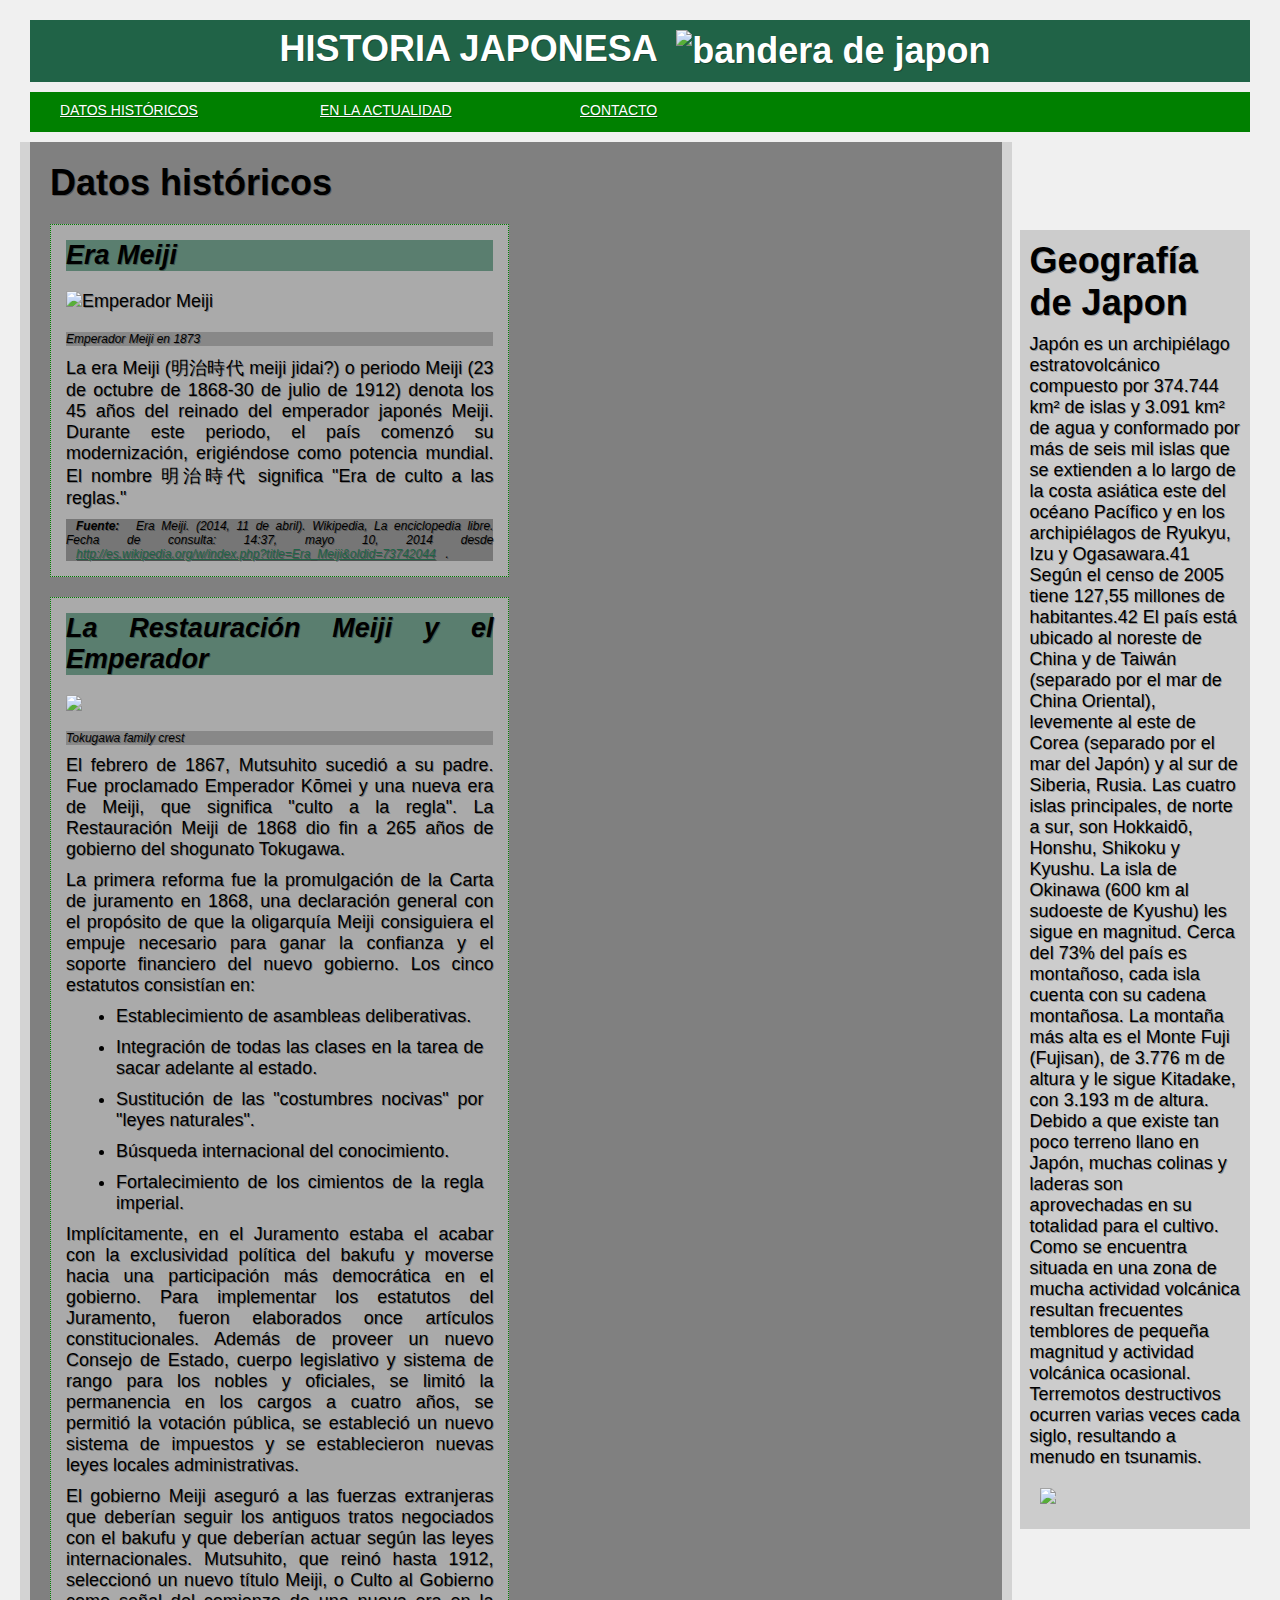
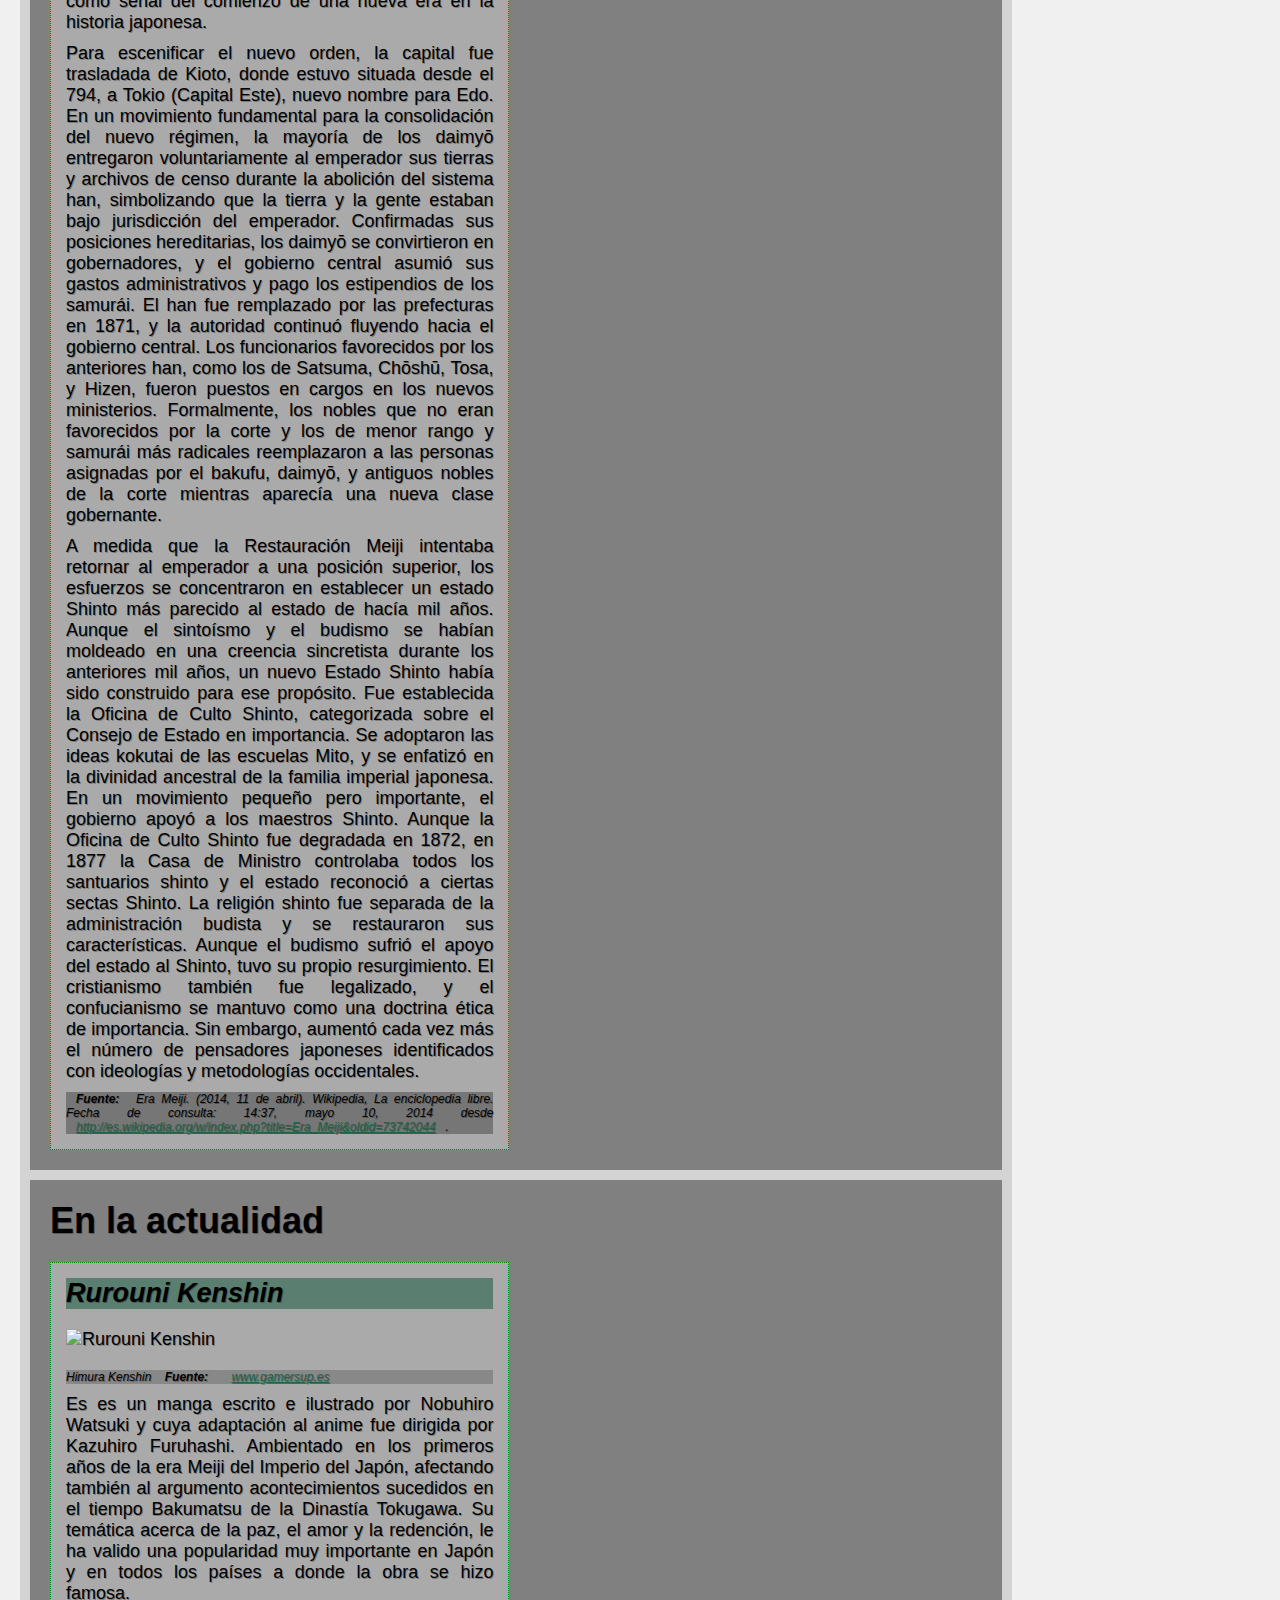
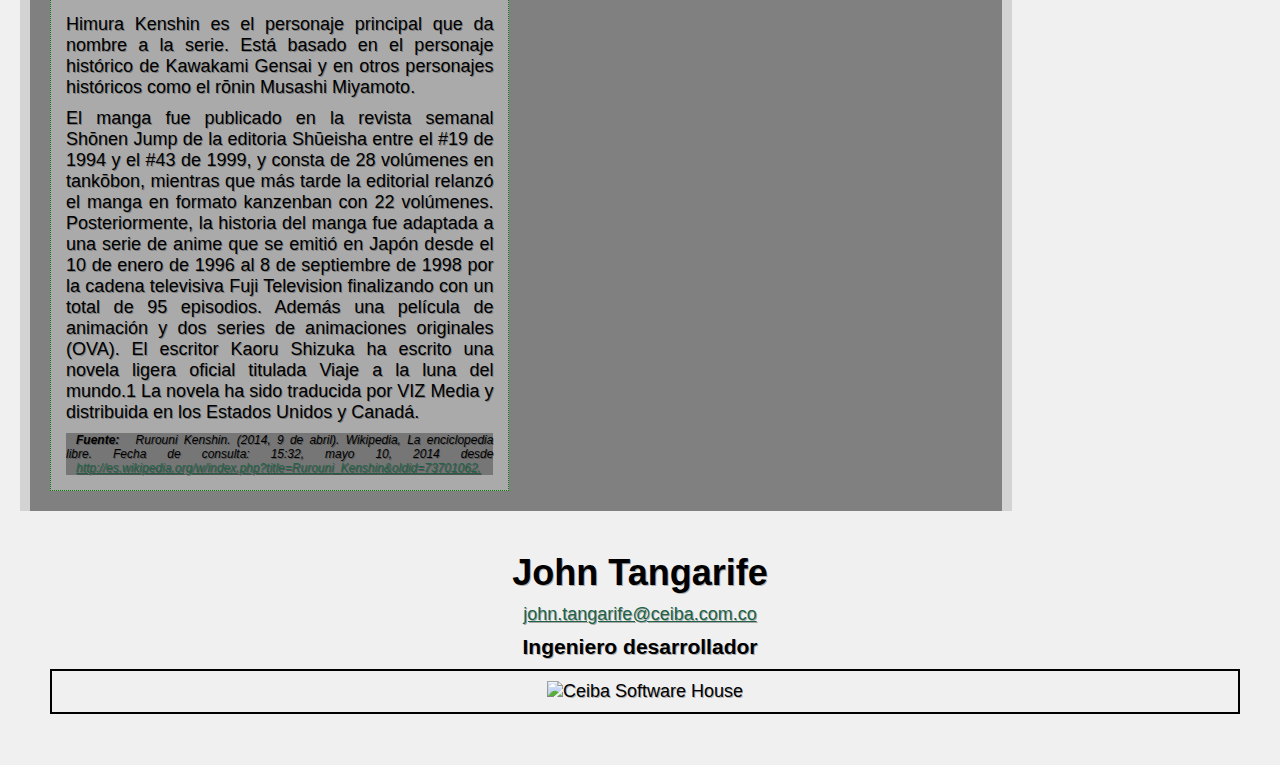
==== commit 378a8012: "Reagrupación de secciones, navegación y aside." ====
--- a/HTML5 y CSS3/ejemplo1.html
+++ b/HTML5 y CSS3/ejemplo1.html
@@ -9,20 +9,20 @@
 	<link rel="stylesheet" type="text/css" href="css/estilos_ejemplo1.css">
 </head>
 <body>
+	<header>
+		<h1>HISTORIA JAPONESA <img src="http://xiahpop.com/wp-content/uploads/2014/01/japanflag_face_xiahpop-750x472.jpg" alt ="bandera de japon"></h1>
+	</header>
+	<nav>
+		<ul>
+			<li><a href="#datosHistoricos">Datos Históricos</a></li>
+			<li><a href="#otrosMedios">En la actualidad</a></li>
+			<li><a href="#contacto">Contacto</a></li>
+		</ul>
+	</nav>
 	<div id="contenedor">
-		<header>
-			<h1>HISTORIA JAPONESA <img src="http://xiahpop.com/wp-content/uploads/2014/01/japanflag_face_xiahpop-750x472.jpg" alt ="bandera de japon"></h1>
-		</header>
-		<nav>
-			<ul>
-				<li><a href="#contacto">Contacto</a></li>
-				<li><a href="#EraMeiji">Era Meiji</a></li>
-				<li><a href="#restauracion">La Restauración</a></li>
-				<li><a href="#kenshin">Rurouni Kenshin</a></li>
-			</ul>
-		</nav>
-		<section id="webs">
+		<section id="datosHistoricos">
 			<!--Cada uno de los screenshot de la web van a ser artículos-->
+			<h1>Datos históricos</h1>
 			<article id="EraMeiji">
 				<h2 class="titulo">Era Meiji</h2>
 				<img src="http://upload.wikimedia.org/wikipedia/commons/7/73/Meiji_Emperor.jpg" alt="Emperador Meiji" height = "100" with = "150">
@@ -51,6 +51,9 @@
 				<p>A medida que la Restauración Meiji intentaba retornar al emperador a una posición superior, los esfuerzos se concentraron en establecer un estado Shinto más parecido al estado de hacía mil años. Aunque el sintoísmo y el budismo se habían moldeado en una creencia sincretista durante los anteriores mil años, un nuevo Estado Shinto había sido construido para ese propósito. Fue establecida la Oficina de Culto Shinto, categorizada sobre el Consejo de Estado en importancia. Se adoptaron las ideas kokutai de las escuelas Mito, y se enfatizó en la divinidad ancestral de la familia imperial japonesa. En un movimiento pequeño pero importante, el gobierno apoyó a los maestros Shinto. Aunque la Oficina de Culto Shinto fue degradada en 1872, en 1877 la Casa de Ministro controlaba todos los santuarios shinto y el estado reconoció a ciertas sectas Shinto. La religión shinto fue separada de la administración budista y se restauraron sus características. Aunque el budismo sufrió el apoyo del estado al Shinto, tuvo su propio resurgimiento. El cristianismo también fue legalizado, y el confucianismo se mantuvo como una doctrina ética de importancia. Sin embargo, aumentó cada vez más el número de pensadores japoneses identificados con ideologías y metodologías occidentales.</p>
 				<p class="fuente"><b>Fuente: </b>Era Meiji. (2014, 11 de abril). Wikipedia, La enciclopedia libre. Fecha de consulta: 14:37, mayo 10, 2014 desde <a href="http://es.wikipedia.org/w/index.php?title=Era_Meiji&oldid=73742044">http://es.wikipedia.org/w/index.php?title=Era_Meiji&oldid=73742044</a>.</p>
 			</article>
+		</section>
+		<section id="otrosMedios">
+			<h1>En la actualidad</h1>
 			<article id="kenshin">
 				<h2 class="titulo">Rurouni Kenshin</h2>
 				<img src="http://1.bp.blogspot.com/-eWggFFVq578/Uhdy6yv8D3I/AAAAAAAAIbA/ehHW5w-JRoc/s1600/rurouni-kenshin-wallpapers.jpg" alt="Rurouni Kenshin" height = "100" with = "150">
@@ -62,22 +65,20 @@
 				<p class="fuente"><b>Fuente: </b>Rurouni Kenshin. (2014, 9 de abril). Wikipedia, La enciclopedia libre. Fecha de consulta: 15:32, mayo 10, 2014 desde <a href="http://es.wikipedia.org/w/index.php?title=Rurouni_Kenshin&oldid=73701062">http://es.wikipedia.org/w/index.php?title=Rurouni_Kenshin&oldid=73701062.</a></p>
 			</article>
 		</section>
-		<aside>
-	 		<h1>Geografía de Japon</h1>
-	 		<p>Japón es un archipiélago estratovolcánico compuesto por 374.744 km² de islas y 3.091 km² de agua y conformado por más de seis mil islas que se extienden a lo largo de la costa asiática este del océano Pacífico y en los archipiélagos de Ryukyu, Izu y Ogasawara.41 Según el censo de 2005 tiene 127,55 millones de habitantes.42 El país está ubicado al noreste de China y de Taiwán (separado por el mar de China Oriental), levemente al este de Corea (separado por el mar del Japón) y al sur de Siberia, Rusia. Las cuatro islas principales, de norte a sur, son Hokkaidō, Honshu, Shikoku y Kyushu. La isla de Okinawa (600 km al sudoeste de Kyushu) les sigue en magnitud. Cerca del 73% del país es montañoso, cada isla cuenta con su cadena montañosa. La montaña más alta es el Monte Fuji (Fujisan), de 3.776 m de altura y le sigue Kitadake, con 3.193 m de altura. Debido a que existe tan poco terreno llano en Japón, muchas colinas y laderas son aprovechadas en su totalidad para el cultivo. Como se encuentra situada en una zona de mucha actividad volcánica resultan frecuentes temblores de pequeña magnitud y actividad volcánica ocasional. Terremotos destructivos ocurren varias veces cada siglo, resultando a menudo en tsunamis.</p><p><img id="side-img" src="http://upload.wikimedia.org/wikipedia/commons/thumb/3/36/Mountfujijapan.jpg/250px-Mountfujijapan.jpg"><div class="g-ytsubscribe" data-channelid="UCo5Y6n2p4LNr4f0BRBEe9iw" data-layout="full" data-theme="dark" data-count="undefined"></div></p>
+	</div>
+	<aside>
+		<h1>Geografía de Japon</h1>
+	 	<p>Japón es un archipiélago estratovolcánico compuesto por 374.744 km² de islas y 3.091 km² de agua y conformado por más de seis mil islas que se extienden a lo largo de la costa asiática este del océano Pacífico y en los archipiélagos de Ryukyu, Izu y Ogasawara.41 Según el censo de 2005 tiene 127,55 millones de habitantes.42 El país está ubicado al noreste de China y de Taiwán (separado por el mar de China Oriental), levemente al este de Corea (separado por el mar del Japón) y al sur de Siberia, Rusia. Las cuatro islas principales, de norte a sur, son Hokkaidō, Honshu, Shikoku y Kyushu. La isla de Okinawa (600 km al sudoeste de Kyushu) les sigue en magnitud. Cerca del 73% del país es montañoso, cada isla cuenta con su cadena montañosa. La montaña más alta es el Monte Fuji (Fujisan), de 3.776 m de altura y le sigue Kitadake, con 3.193 m de altura. Debido a que existe tan poco terreno llano en Japón, muchas colinas y laderas son aprovechadas en su totalidad para el cultivo. Como se encuentra situada en una zona de mucha actividad volcánica resultan frecuentes temblores de pequeña magnitud y actividad volcánica ocasional. Terremotos destructivos ocurren varias veces cada siglo, resultando a menudo en tsunamis.</p><p><img id="side-img" src="http://upload.wikimedia.org/wikipedia/commons/thumb/3/36/Mountfujijapan.jpg/250px-Mountfujijapan.jpg"><div class="g-ytsubscribe" data-channelid="UCo5Y6n2p4LNr4f0BRBEe9iw" data-layout="full" data-theme="dark" data-count="undefined"></div></p>
 		</aside>
-		<footer id = "contacto">
-			<div class="personal">
-			<h1>John Tangarife</h1>
-			<a href="mailto:john.tangarife@ceiba.com.co">john.tangarife@ceiba.com.co</a>
-			<h3>Ingeniero desarrollador</h3>
-			<div class = "avatar">
-				<!-- Todas las imagenes deberían tener un alto y un ancho -->
-			<img src="http://www.ceiba.com.co/imagenesGenerales/logoCeiba.png" alt = "Ceiba Software House" height= "100" width="150">
-			</div>
-		</div>
-		</footer>
-	</div>
+	<footer id = "contacto">
+		<div class="personal">
+		<h1>John Tangarife</h1>
+		<a href="mailto:john.tangarife@ceiba.com.co">john.tangarife@ceiba.com.co</a>
+		<h3>Ingeniero desarrollador</h3>
+		<div class = "avatar">
+			<!-- Todas las imagenes deberían tener un alto y un ancho -->
+		<img src="http://www.ceiba.com.co/imagenesGenerales/logoCeiba.png" alt = "Ceiba Software House" height= "100" width="150">
+	</footer>
 	<script src="https://apis.google.com/js/platform.js"></script>
 </body>
 </html>--- a/HTML5 y CSS3/css/estilos_ejemplo1.css
+++ b/HTML5 y CSS3/css/estilos_ejemplo1.css
@@ -34,41 +34,43 @@
  	border: 2px solid black;
  	margin-left: 20px;
  }
- #webs{
+ #datosHistoricos,
+ #otrosMedios{
  	background: gray;
  	text-align: justify;
  	padding: 10px;
  	margin-top: 0%;
- 	margin-right: 210px;
  	position: relative;
  }
 aside{
-	width: 200px;
+	width: 18%;
 	top: 200px;
-	right: 20px;
-
+	right: 0px;
+	margin: 30px;
 	background-color: #ccc;
-	font-size: 12px;
  	position: absolute;
 }
 #side-img{
-	width: 150px; 
-	height: 100px;
+	max-width: 90%; 
+	max-height: 60%;
 }
-#webs article{
+#datosHistoricos article, 
+#otrosMedios article{
 	padding: 5px;
-	width: 350px;
 	margin: 10px;
+	max-width: 47%;
 	border: 1px dotted green;
 	display: inline-table; /*Los articulos en la web forman una grilla*/
 	background: #aaa;
 }
-#webs article img{
+#datosHistoricos article img,
+#otrosMedios article img{
 	-webkit-transition:1s;
 	-moz-transition:1s;
 	vertical-align: top;
 }
-#webs article:hover img{
+#datosHistoricos article:hover img,
+#otrosMedios article:hover img{
 	-webkit-transform:scale(1.1);
 	-moz-transform:scale(1.1);
 }
@@ -76,6 +78,7 @@
 	margin: 0px auto;
 	/*max-width: 1000px;*/
 	background: lightgray;
+	margin-right: 20%;
 }
 
 nav ul{
@@ -127,9 +130,9 @@
 
 @media screen and (max-width: 480px){
 	nav ul li {
-		width: 50%;
+		width: 100%;
 	}
-	#webs{
+	#datosHistoricos, #otrosMedios{
 	 	background: gray;
 	 	text-align: justify;
 	 	min-width: 300px;
@@ -155,9 +158,10 @@
  		font-size: 18px;
  		vertical-align: middle;
  	}
- 	#webs article{
+ 	#datosHistoricos article, 
+ 	#otrosMedios article{
 		padding: 0px;
-		width: 300px;
+		min-width: 300px;
 		margin: 0px;
 		border: 0px dotted green;
 		background: #aaa;
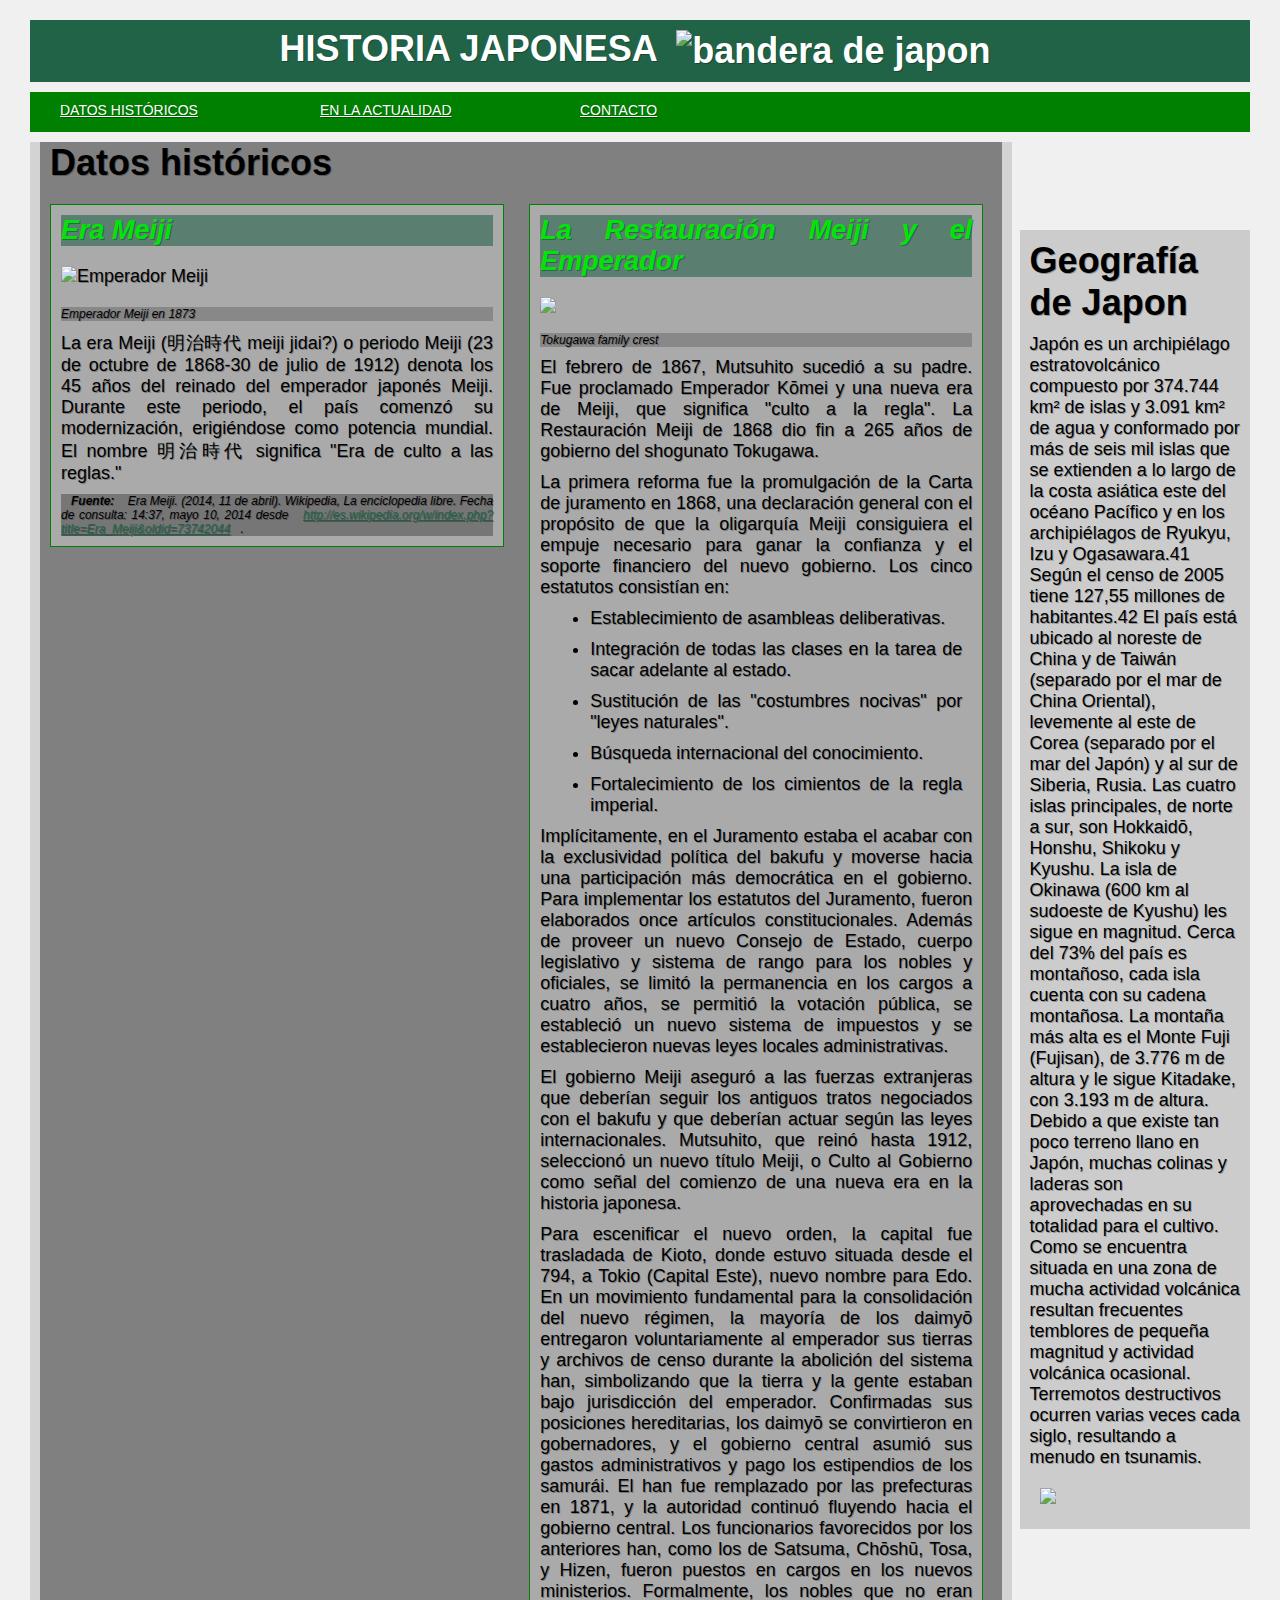
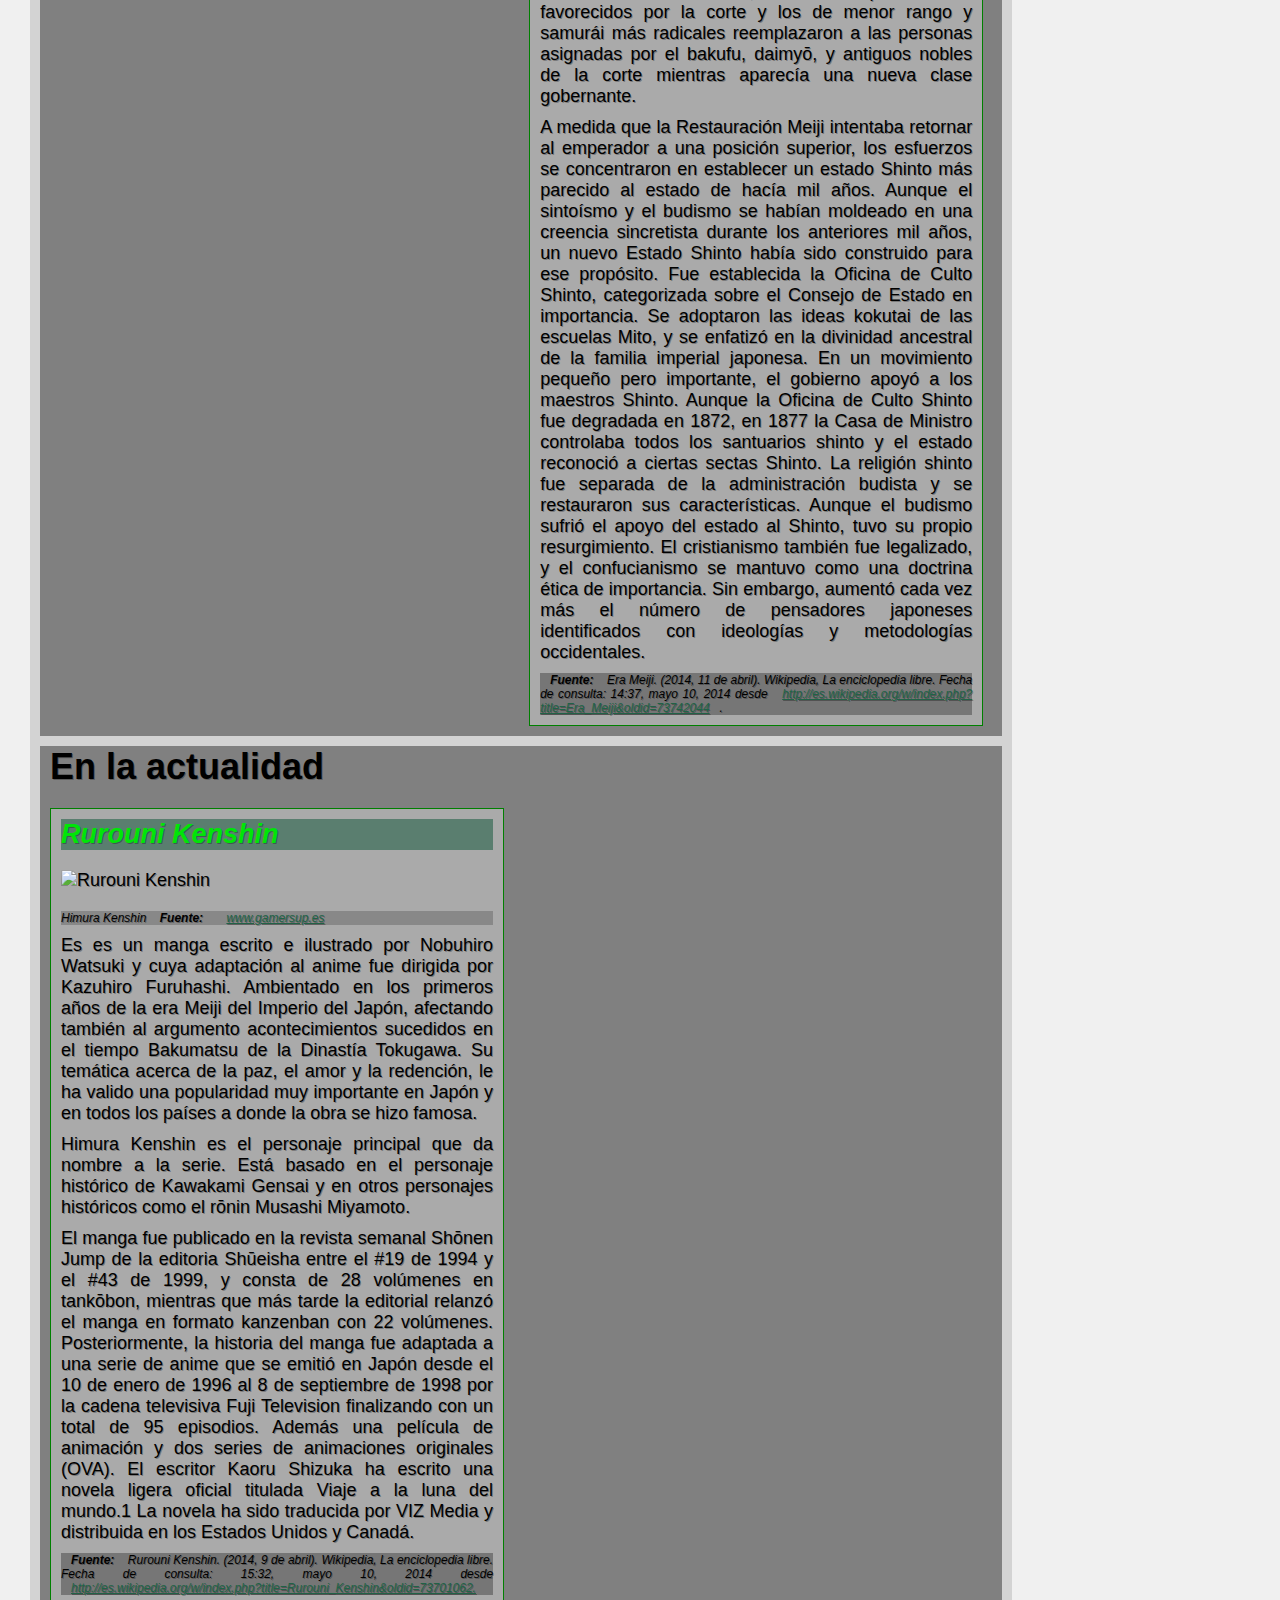
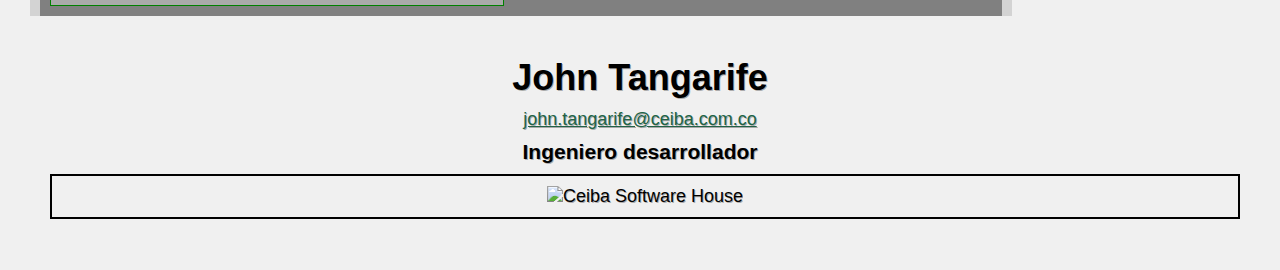
==== commit bde0ab3f: "Cambio en el color de los títulos" ====
--- a/HTML5 y CSS3/ejemplo1.html
+++ b/HTML5 y CSS3/ejemplo1.html
@@ -72,13 +72,14 @@
 		</aside>
 	<footer id = "contacto">
 		<div class="personal">
-		<h1>John Tangarife</h1>
-		<a href="mailto:john.tangarife@ceiba.com.co">john.tangarife@ceiba.com.co</a>
-		<h3>Ingeniero desarrollador</h3>
-		<div class = "avatar">
-			<!-- Todas las imagenes deberían tener un alto y un ancho -->
-		<img src="http://www.ceiba.com.co/imagenesGenerales/logoCeiba.png" alt = "Ceiba Software House" height= "100" width="150">
+			<h1>John Tangarife</h1>
+			<a href="mailto:john.tangarife@ceiba.com.co">john.tangarife@ceiba.com.co</a>
+			<h3>Ingeniero desarrollador</h3>
+			<div class = "avatar">
+				<!-- Todas las imagenes deberían tener un alto y un ancho -->
+				<img src="http://www.ceiba.com.co/imagenesGenerales/logoCeiba.png" alt = "Ceiba Software House" height= "100" width="150">
+			</div>
+		</div>
 	</footer>
-	<script src="https://apis.google.com/js/platform.js"></script>
 </body>
 </html>--- a/HTML5 y CSS3/css/estilos_ejemplo1.css
+++ b/HTML5 y CSS3/css/estilos_ejemplo1.css
@@ -8,8 +8,8 @@
 	font-size: 18px;
 	text-shadow: 1px 1px 0 rgb(0,0,0,0.3);
 }
- .title{
- 	color: red;
+ .titulo{
+ 	color: #00E508;
  }
 
  header h1 img{
@@ -38,7 +38,7 @@
  #otrosMedios{
  	background: gray;
  	text-align: justify;
- 	padding: 10px;
+ 	padding: 0px;
  	margin-top: 0%;
  	position: relative;
  }
@@ -56,10 +56,8 @@
 }
 #datosHistoricos article, 
 #otrosMedios article{
-	padding: 5px;
-	margin: 10px;
 	max-width: 47%;
-	border: 1px dotted green;
+	border: 1px solid green; 
 	display: inline-table; /*Los articulos en la web forman una grilla*/
 	background: #aaa;
 }
@@ -75,7 +73,7 @@
 	-moz-transform:scale(1.1);
 }
 #contenedor{
-	margin: 0px auto;
+	/*margin: 0px auto;*/
 	/*max-width: 1000px;*/
 	background: lightgray;
 	margin-right: 20%;
